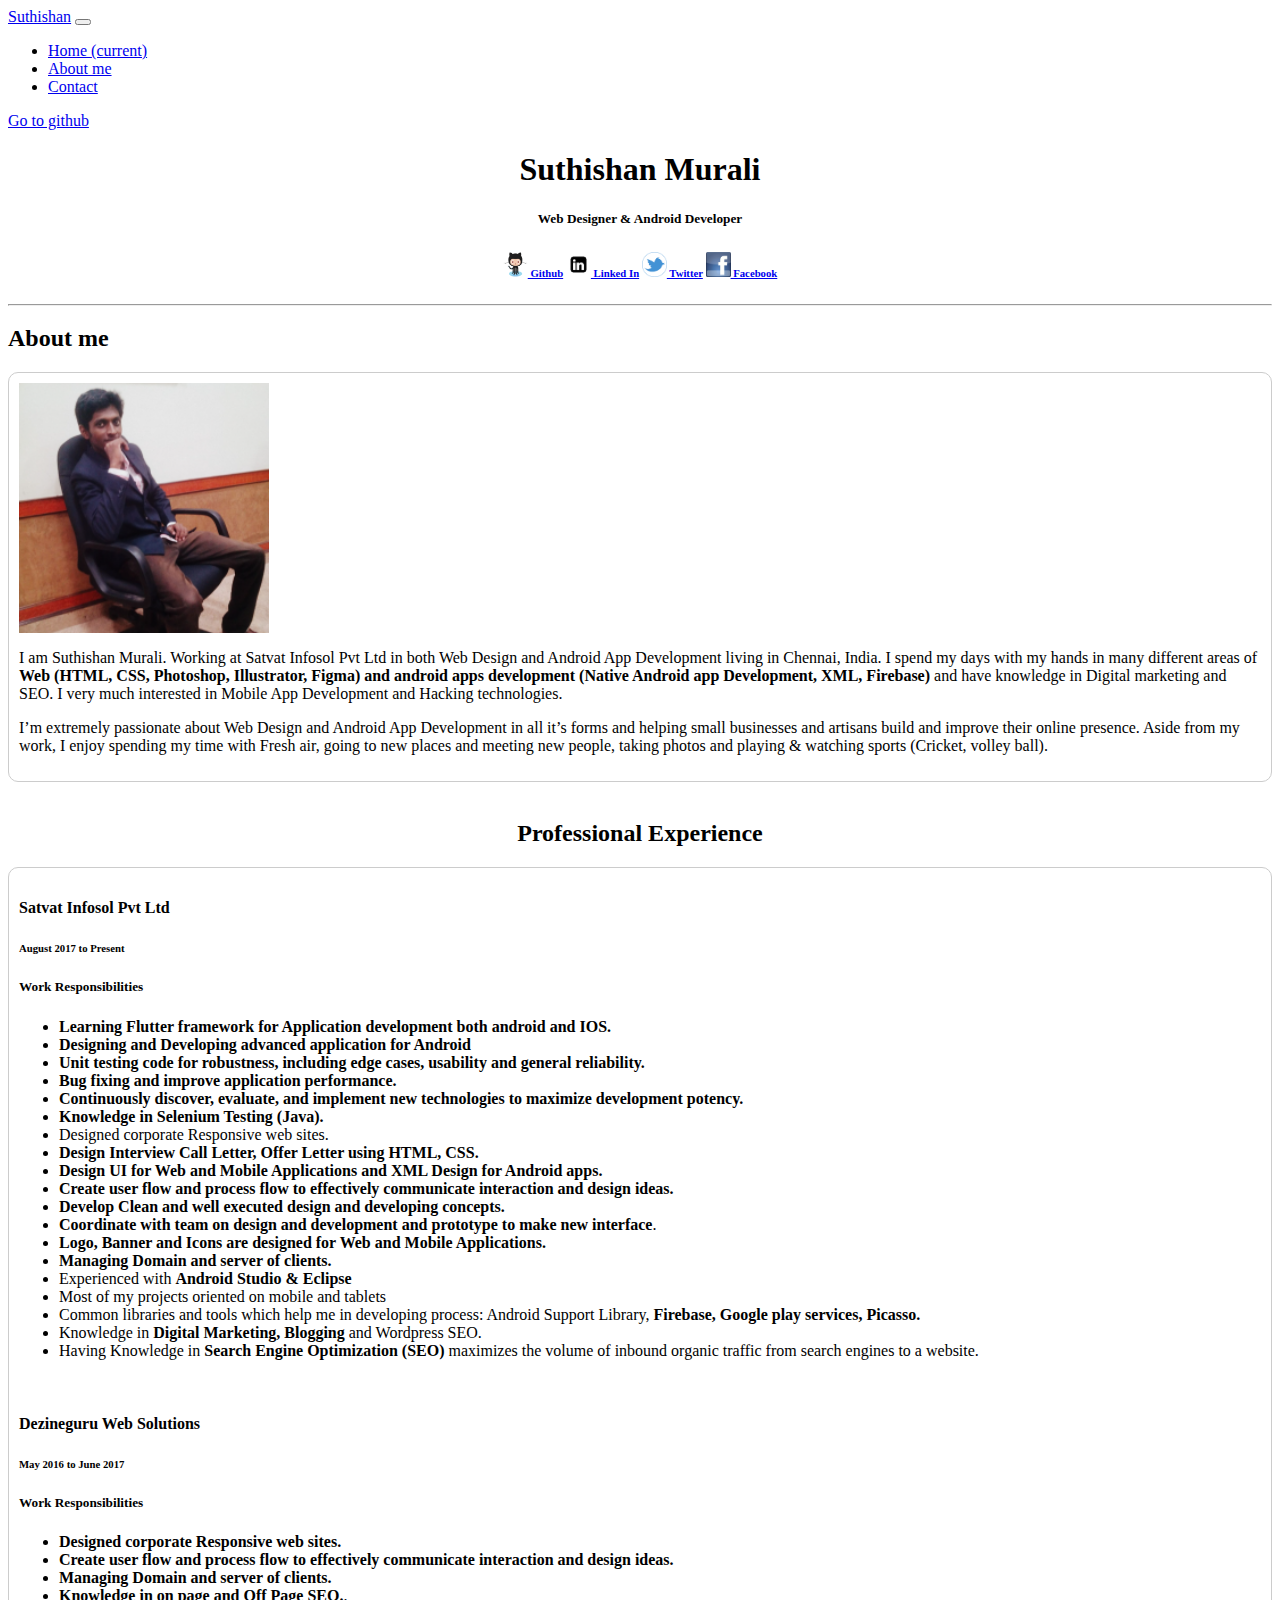
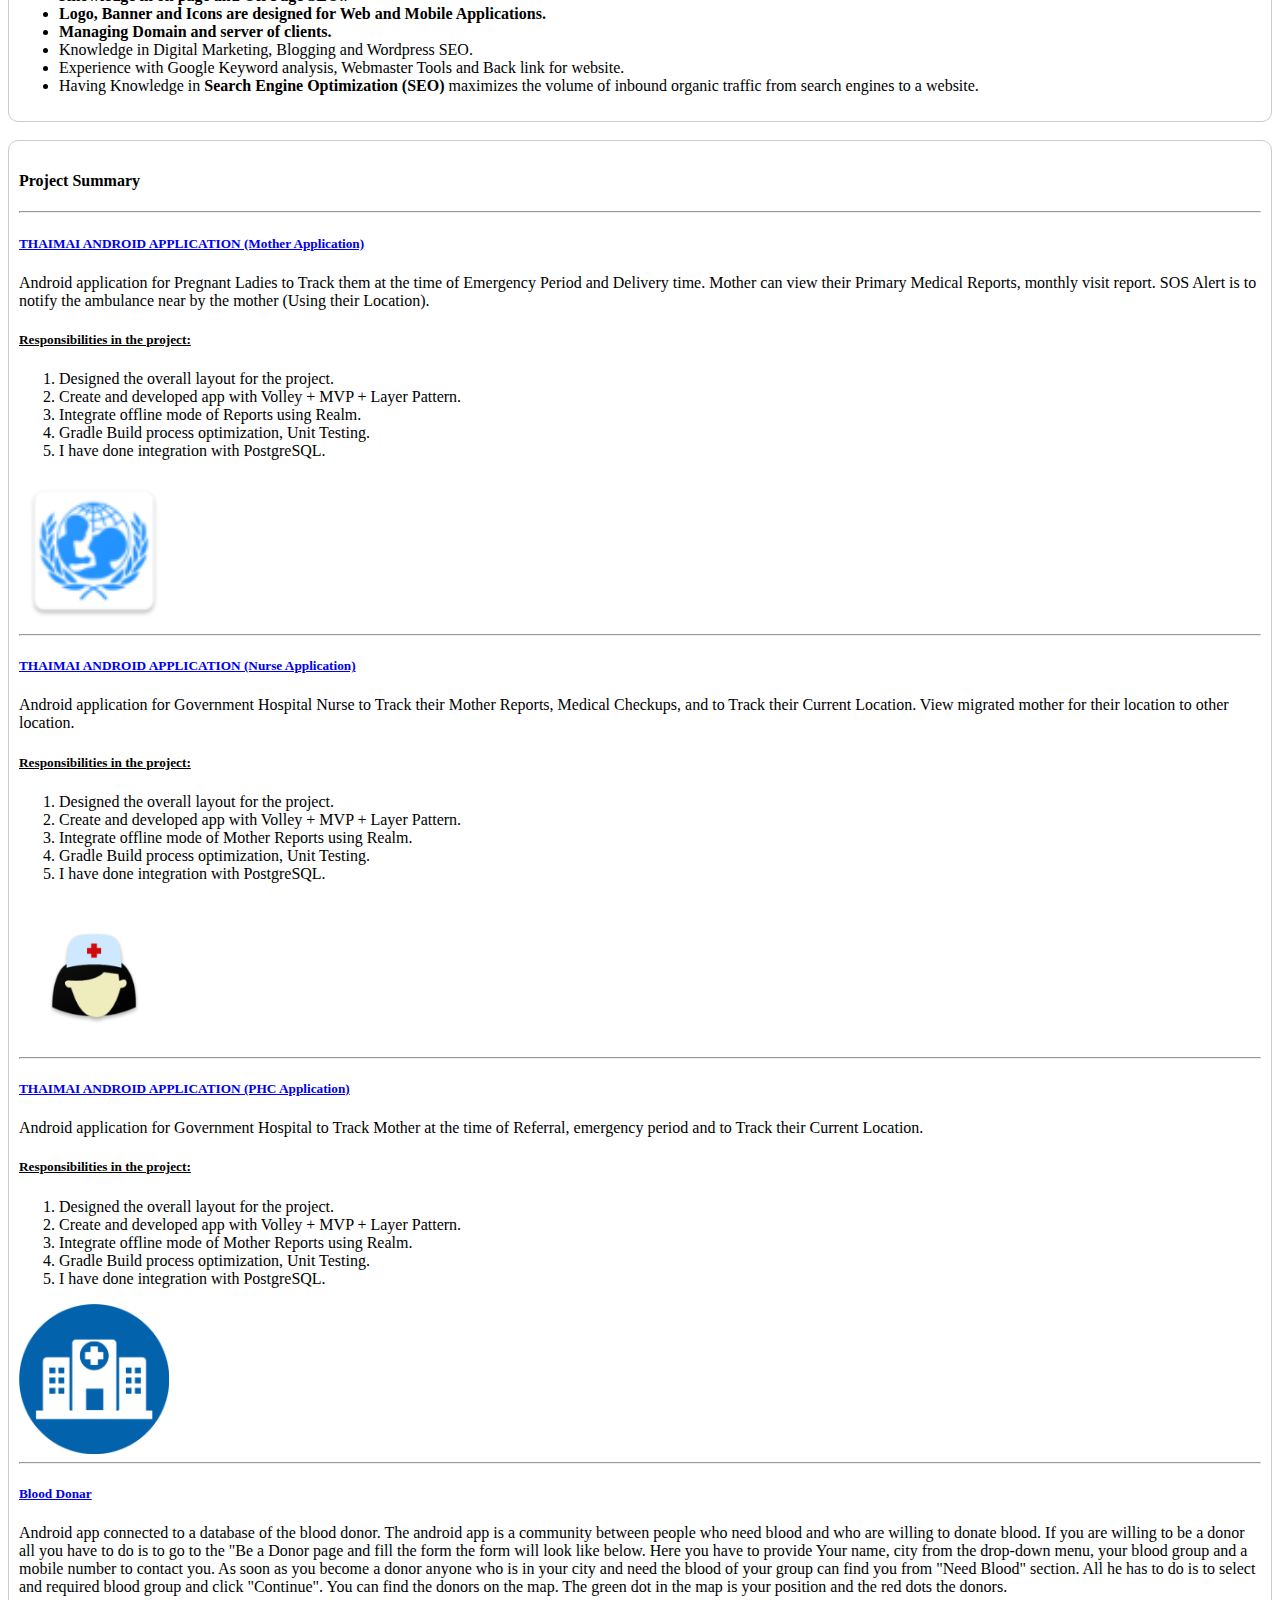
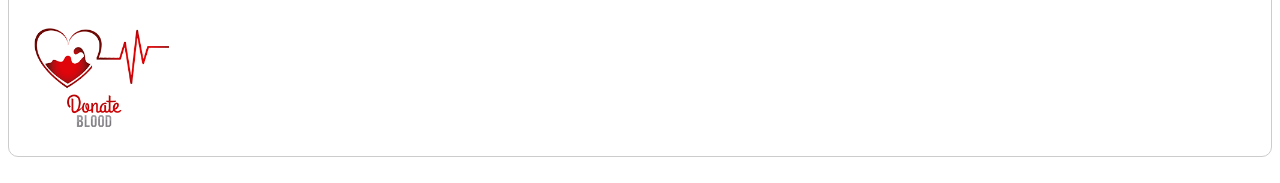
==== index.html @ 4fa9e79a "changes" ====
<html>
<head>
    <title>Suthishan Murali | Suthishan Flutter developer chennai | Android app development | UI Designer chennai</title>
    <meta http-equiv="Content-Type" content="text/html; charset=utf-8" />
    <meta http-equiv="Content-Type" content="text/html; charset=ISO-8859-1">
    <meta name=viewport content="width=device-width, initial-scale=1">
    <meta name="title" content="Suthishan Murali | Web designer | Android app development | ">
    <meta name="description" content="I am Suthishan Murali. Working in different areas of Web(HTML, CSS, Photoshop, Illustrator, Figma) & android apps(Native app, XML, Firebase, Flutter).">
    <meta name="keywords" content="Suthishan, Suthishan Flutter developer chennai, Suthishan Web Designer chennai, UI Designer chennai, Android app developer chennai, Native App development chennai, HTML developer chennai, CSS, Photoshop, XML, Android, Figma, ">
    <meta name="robots" content="index, follow">
    <meta name="google-site-verification" content="2RuiEGFrp-IYhOM7NN7Uqdh9zR0xM1UHQchppmzRN-o" />
    <meta name="language" content="English">
    <meta name="revisit-after" content="1 days">
    <meta name="author" content="Suthishan Murali">

    <link rel="stylesheet" href="https://maxcdn.bootstrapcdn.com/bootstrap/4.0.0-beta.2/css/bootstrap.min.css" integrity="sha384-PsH8R72JQ3SOdhVi3uxftmaW6Vc51MKb0q5P2rRUpPvrszuE4W1povHYgTpBfshb" crossorigin="anonymous">
    <link rel="stylesheet" type="text/css" href="Project_CVcss/main.css">
    <link rel="stylesheet" type="text/css" href="css/main.css">
    
</head>
<body>
    <nav class="navbar navbar-dark bg-dark navbar-expand-lg">
      <a class="navbar-brand" href="#">Suthishan</a>

      <button class="navbar-toggler" type="button" data-toggle="collapse" data-target="#navbarText" aria-controls="navbarText" aria-expanded="false" aria-label="Toggle navigation">
        <span class="navbar-toggler-icon"></span>
      </button>
      <div class="collapse navbar-collapse" id="navbarText">
        <ul class="navbar-nav mr-auto">
          <li class="nav-item active">
            <a class="nav-link" href="https://suthishan.github.io/">Home <span class="sr-only">(current)</span></a>
          </li>
          <li class="nav-item">
            <a class="nav-link" href="https://suthishan.github.io/me/about_me.html">About me</a>
          </li>
          <li class="nav-item">
            <a class="nav-link" href="https://suthishan.github.io/me/contact.html">Contact</a>
          </li>


        </ul>
        <span class="navbar-text">
            <a class="nav-link" href="https://github.com/suthishan/" target="_blank">Go to github</a>
        </span>
      </div>
    </nav>


    <div class="container">
         <h1 style="text-align:center">Suthishan Murali</h1>
         <h5 style="text-align:center">Web Designer & Android Developer</h5>
         <!-- <p align="center" style="margin-top: 10px">
             sutheshan.shan5@gmail.com
         </p> -->
        <h6 style = "text-align:center;">
            <a href="https://github.com/suthishan" target="_blank"><img class="img" src="img/git.png" alt="Web Designer, UI Designer, Android app developer, Native App development, Flutter, HTML, CSS, Photoshop, XML, Android, Figma"> Github</a>
            <a href="https://in.linkedin.com/in/suthishan-murali-8b4000110" target="_blank"><img class="img" src="img/linkedIn.png" alt="Web Designer, UI Designer, Android app developer, Native App development, Flutter, HTML, CSS, Photoshop, XML, Android, Figma"> Linked In</a>
            <a href="https://twitter.com/suthishan" target="_blank"><img class="img" src="img/tweet.png" alt="Web Designer, UI Designer, Android app developer, Native App development, Flutter, HTML, CSS, Photoshop, XML, Android, Figma"> Twitter</a>
            <a href="https://www.facebook.com/suthi.shan" target="_blank"><img class="img" src="img/fb.png" alt="Web Designer, UI Designer, Android app developer, Native App development, Flutter, HTML, CSS, Photoshop, XML, Android, Figma"> Facebook</a>
        </h6>
        <hr>

        
        <h2>About me</h2>

        <div class="container bordered">
            <div class="media">
              <div class="media-body">
                <div class="row">
                  <div class="col-md-3">
                    <img class="ml-3 rounded" src="img/suthishan.jpg" alt="Web Designer, UI Designer, Android app developer, Native App development, Flutter, HTML, CSS, Photoshop, XML, Android, Figma" style="width: 250px; height: 250px;"/>
                  </div>
                  <div class="col-md-9">
                <p>I am Suthishan Murali. Working at Satvat Infosol Pvt Ltd in both Web Design and Android App Development living in Chennai, India. I spend my days with my hands in many different areas of <strong>Web (HTML, CSS, Photoshop, Illustrator, Figma) and android apps development (Native Android app Development, XML, Firebase)</strong> and have knowledge in Digital marketing and SEO. I very much interested in Mobile App Development and Hacking technologies.</p>
                <p>I’m extremely passionate about Web Design and Android App Development in all it’s forms and helping small businesses and artisans build and improve their online presence. Aside from my work, I enjoy spending my time with Fresh air, going to new places and meeting new people, taking photos and playing & watching sports (Cricket, volley ball).</p>
              </div>
              </div>
              </div>
              
            </div>
            
        </div>

        <br>
        <h2 style="text-align:center"><b>Professional Experience</b></h2>


        <div class="container bordered">
            <h4>Satvat Infosol Pvt Ltd</h4>
            <h6>August 2017 to Present</h6>
            
            <div class="media">
              <div class="media-body">
                <h5 class="mt-0 mb-1">Work Responsibilities</h5>
                <ul>
                    <li><strong>Learning Flutter framework for Application development both android and IOS.</strong></li>
                  <li><strong>Designing and Developing advanced application for Android</strong></li>
                    <li><strong>Unit testing code for robustness, including edge cases, usability and general reliability.</strong></li>
                    <li><strong>Bug fixing and improve application performance.</strong></li>
                    <li><strong>Continuously discover, evaluate, and implement new technologies to maximize development potency.</strong></li>
                    <li><strong>Knowledge in Selenium Testing (Java).</strong></li>
                    <li>Designed corporate Responsive web sites.</li>
                  <li><strong>Design Interview Call Letter, Offer Letter using HTML, CSS.</strong></li>
                  <li><strong>Design UI for Web and Mobile Applications and XML Design for Android apps.</strong></li>
                  <li><strong>Create user flow and process flow to effectively communicate interaction and design ideas.</strong></li>
                  <li><strong>Develop Clean and well executed design and developing concepts.</strong></li>
                  <li><strong>Coordinate with team on design and development and prototype to make new interface</strong>.</li>
                  <li><strong>Logo, Banner and Icons are designed for Web and Mobile Applications.</strong></li>
                  <li><strong>Managing Domain and server of clients. </strong></li>
                  <li>Experienced with <strong>Android Studio & Eclipse</strong></li>
                  <li>Most of my projects oriented on mobile and tablets</li>
                  <li>Common libraries and tools which help me in developing process: Android Support Library, <strong>Firebase, Google play services, Picasso.</strong></li>
                  <li>Knowledge in <strong>Digital Marketing, Blogging</strong> and Wordpress SEO.</li>
                  <li>Having Knowledge in <strong>Search Engine Optimization (SEO)</strong> maximizes the volume of inbound organic traffic from search engines to a website.</li>
                </ul>
              </div>
            </div>  

            <br>
            <h4>Dezineguru Web Solutions</h4>
            <h6>May 2016 to June 2017</h6>
               <div class="media">
              <div class="media-body">
                <h5 class="mt-0 mb-1">Work Responsibilities</h5>
                <ul>
                  <li><strong>Designed corporate Responsive web sites.</strong></li>
                  <li><strong>Create user flow and process flow to effectively communicate interaction and design ideas.</strong></li>
                  <li><strong>Managing Domain and server of clients. </strong></li>
                  <li><strong>Knowledge in on page and Off Page SEO.</strong>.</li>
                  <li><strong>Logo, Banner and Icons are designed for Web and Mobile Applications.</strong></li>
                  <li><strong>Managing Domain and server of clients. </strong></li>
                  <li>Knowledge in Digital Marketing, Blogging and Wordpress SEO.</li>
                  <li>Experience with Google Keyword analysis, Webmaster Tools and Back link for website.</li>
                  <li>Having Knowledge in <strong>Search Engine Optimization (SEO)</strong> maximizes the volume of inbound organic traffic from search engines to a website.</li>
                </ul>
              </div>
            </div>  
        </div>
        <br>
        
        <div class="container bordered">
            <h4>Project Summary</h4>
            <hr>

            <div class="media">
              <div class="media-body">
                <div class="row">
                  <div class="col-md-10">
                <h5 class="mt-0 mb-1"><a href="http://218.248.44.77/thaimaiapp/" target="_blank">THAIMAI ANDROID APPLICATION (Mother Application)</a></h5>
                Android application for Pregnant Ladies to Track them at the time of Emergency Period and Delivery time.  Mother can view their Primary Medical Reports, monthly visit report. SOS Alert is to notify the ambulance near by the mother (Using their Location).
                <h5><u>Responsibilities in the project:</u></h5>
                <ol>
                  <li>Designed the overall layout for the project.</li>
                  <li>Create and developed app with Volley + MVP + Layer Pattern.</li>
                  <li>Integrate offline mode of Reports using Realm.</li>
                  <li>Gradle Build process optimization, Unit Testing.</li>
                  <li>I have done integration with PostgreSQL.</li>
                </ol>
              </div>
            <div class="col-md-2">
              <img class="ml-3" src="img/thaimai.png" alt="Thaimai Android Application (Mother Application), Web Designer, UI Designer, Android app developer, Native App development, Flutter, HTML, CSS, Photoshop, XML, Android, Figma, Digital Marketing">
            </div>
            </div>
            </div>

            </div>
            <hr>

            <div class="media">
              <div class="media-body">
                <div class="row">
                  <div class="col-md-10">
                <h5 class="mt-0 mb-1"><a href="http://218.248.44.77/thaimaiapp/" target="_blank">THAIMAI ANDROID APPLICATION (Nurse Application)</a></h5>
                Android application for Government Hospital Nurse to Track their Mother Reports, Medical Checkups, and to Track their Current Location. View migrated mother for their location to other location.
                <h5><u>Responsibilities in the project:</u></h5>
                <ol>
                  <li>Designed the overall layout for the project.</li>
                  <li>Create and developed app with Volley + MVP + Layer Pattern.</li>
                  <li>Integrate offline mode of Mother Reports using Realm.</li>
                  <li>Gradle Build process optimization, Unit Testing.</li>
                  <li>I have done integration with PostgreSQL.</li>
                </ol>
              </div>
            <div class="col-md-2">
              <img class="ml-3" src="img/vhn.png" alt="Thaimai Android Application (Nurse Application), Web Designer, UI Designer, Android app developer, Native App development, Flutter, HTML, CSS, Photoshop, XML, Android, Figma, Digital Marketing">
            </div>
            </div>
            </div>

            </div>

            <hr>

            <div class="media">
              <div class="media-body">
                <div class="row">
                  <div class="col-md-10">
                <h5 class="mt-0 mb-1"><a href="http://218.248.44.77/thaimaiapp/" target="_blank">THAIMAI ANDROID APPLICATION (PHC Application)</a></h5>
                Android application for Government Hospital to Track Mother at the time of Referral, emergency period and to Track their Current Location. 
                <h5><u>Responsibilities in the project:</u></h5>
                <ol>
                  <li>Designed the overall layout for the project.</li>
                  <li>Create and developed app with Volley + MVP + Layer Pattern.</li>
                  <li>Integrate offline mode of Mother Reports using Realm.</li>
                  <li>Gradle Build process optimization, Unit Testing.</li>
                  <li>I have done integration with PostgreSQL.</li>
                </ol>
              </div>
            <div class="col-md-2">
              <img class="ml-3" src="img/phc.png" alt="Thaimai Android Application, Web Designer, UI Designer, Android app developer, Native App development, Flutter, HTML, CSS, Photoshop, XML, Android, Figma, Digital Marketing">
            </div>
            </div>
            </div>
            </div>
            <hr>
            <div class="media">
              <div class="media-body">
                <h5 class="mt-0 mb-1"><a href="https://github.com/suthishan/BloodDonarApplication">Blood Donar</a></h5>
                Android app connected to a database of the blood donor. The android app is a community between people who need blood and who are willing to donate blood. If you are willing to be a donor all you have to do is to go to the "Be a Donor page and fill the form the form will look like below. Here you have to provide Your name, city from the drop-down menu, your blood group and a mobile number to contact you. As soon as you become a donor anyone who is in your city and need the blood of your group can find you from "Need Blood" section. All he has to do is to select and required blood group and click "Continue". You can find the donors on the map. The green dot in the map is your position and the red dots the donors.
              </div>
              <img class="ml-3" src="img/blooddonar.png" alt="Blood Donar, Web Designer, UI Designer, Android app developer, Native App development, Flutter, HTML, CSS, Photoshop, XML, Android, Figma, Digital Marketing">
            </div>

        </div>
        <br>        
    </div>
</body>
</html>
---- css/main.css ----
.text_center{
	text-align: center;
}

.home_header{
	text-align: center;
	font-size: 100px;
}

.header{
	text-align: center;
	font-size: 50px;
}

.img{
	height: 25px;
	width: 25px;
}

.al_right{
	text-align: right;
}

.bordered{
	border:1px solid #ccc;
	padding: 10px;
	border-radius: 10px;
}


img{
	height: 150px;
	width: 150px;
}
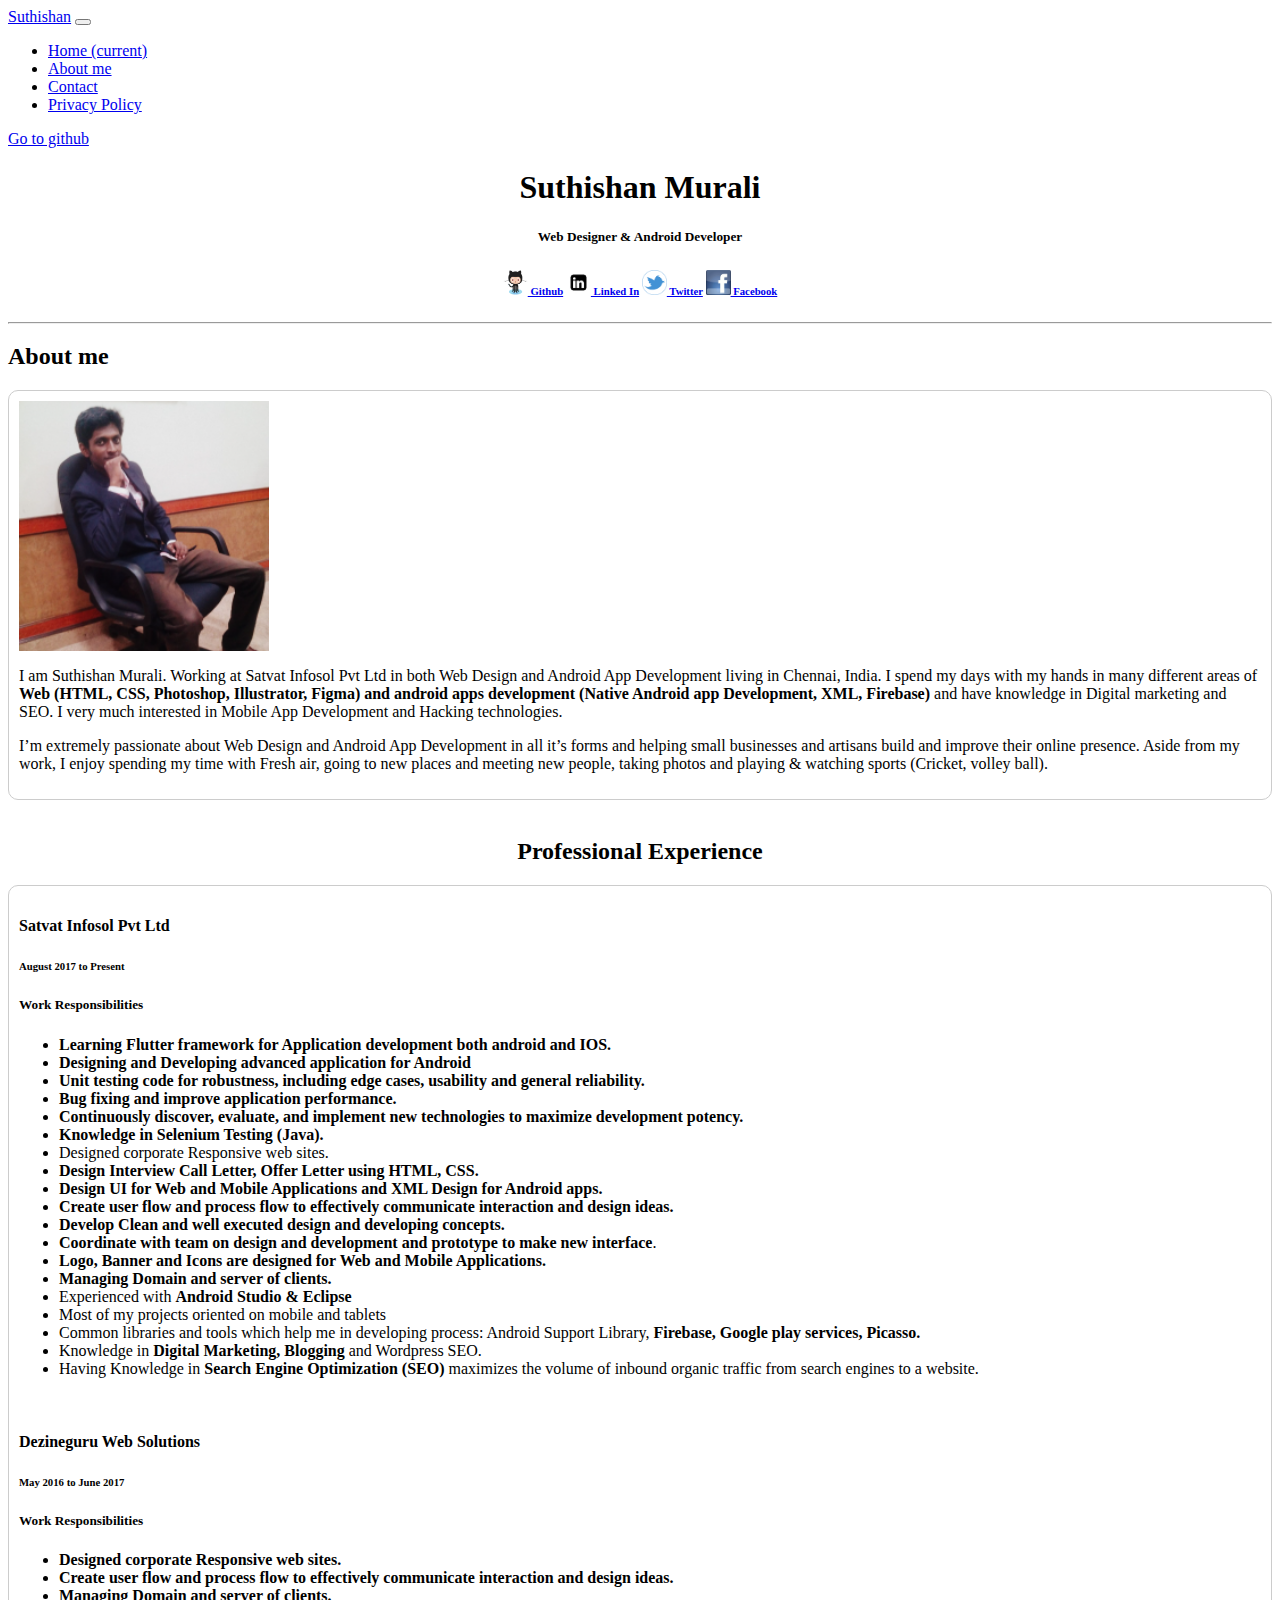
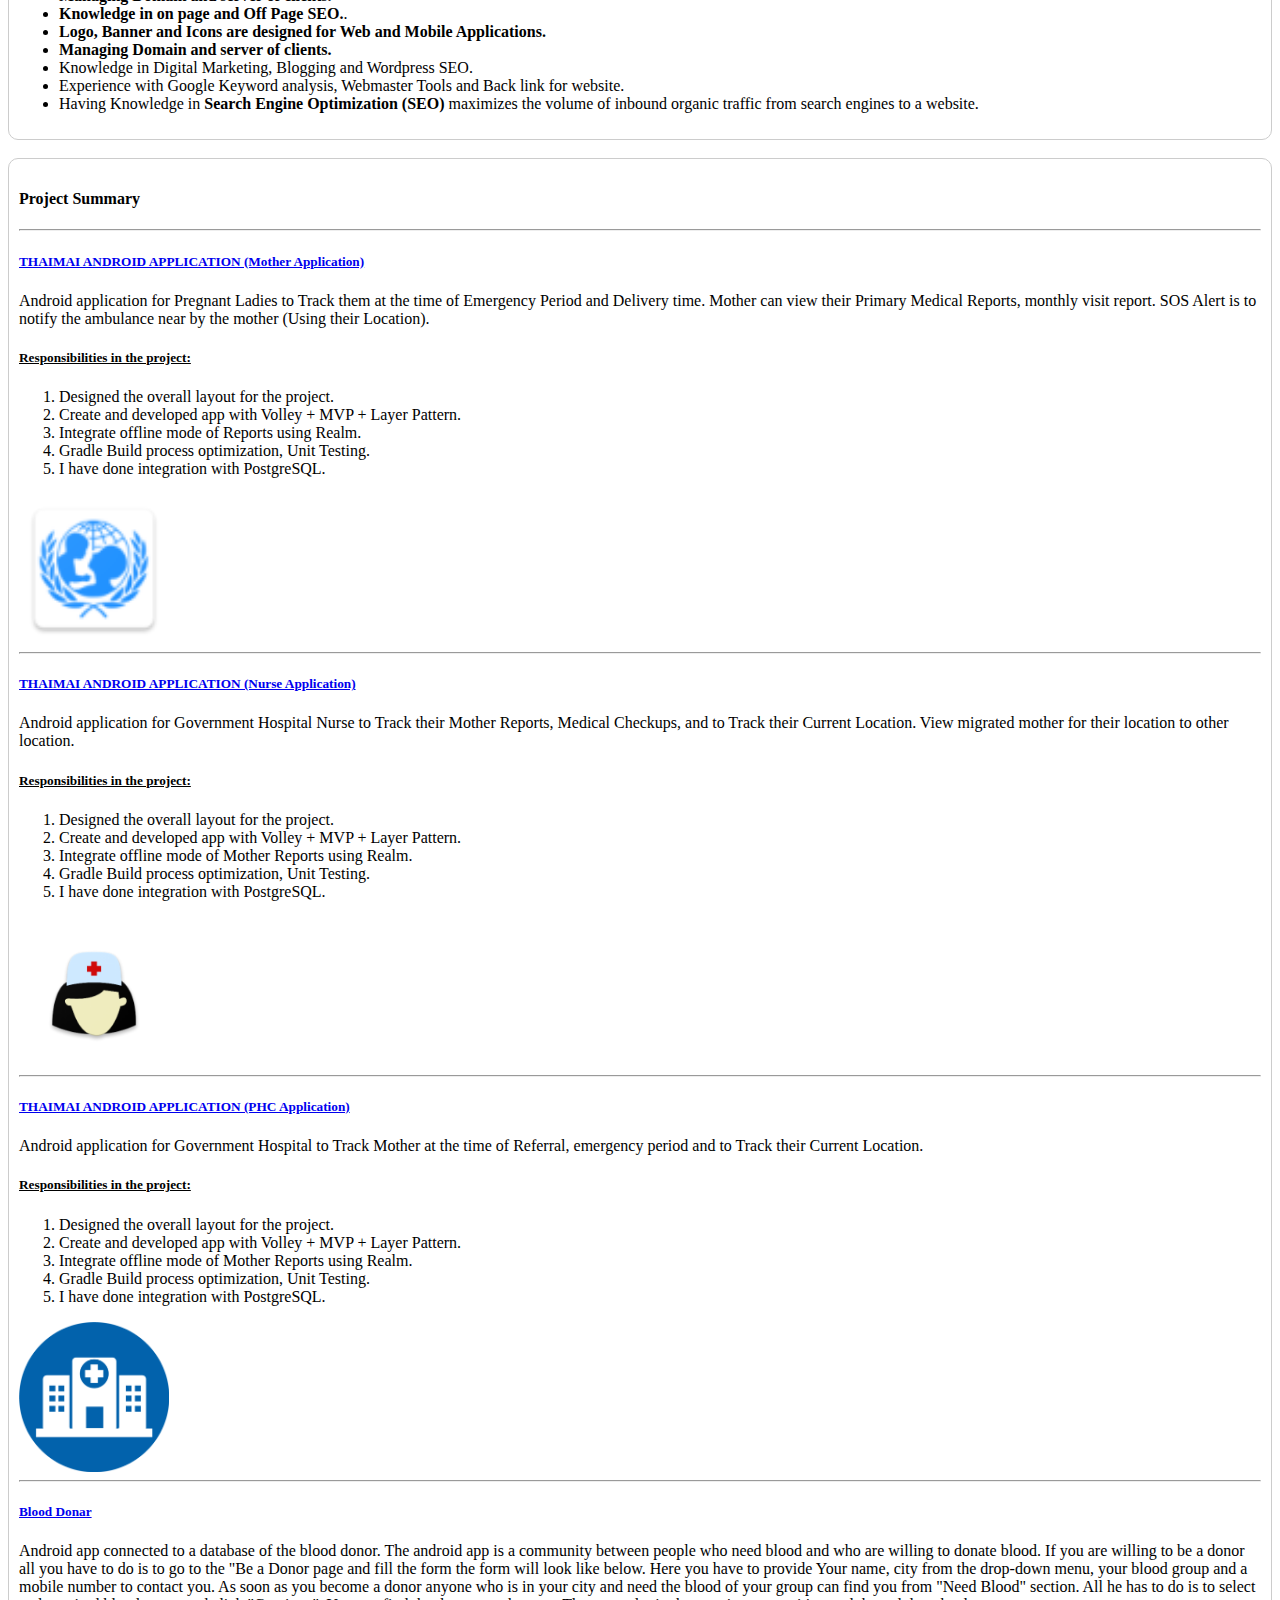
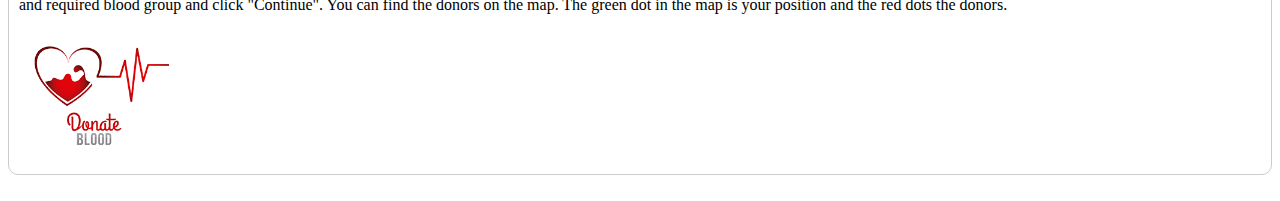
==== commit 058a8ef7: "added privacy policy" ====
--- a/index.html
+++ b/index.html
@@ -35,6 +35,9 @@
           </li>
           <li class="nav-item">
             <a class="nav-link" href="https://suthishan.github.io/me/contact.html">Contact</a>
+          </li>
+          <li class="nav-item">
+            <a class="nav-link" href="https://suthishan.github.io/me/privacy_policy.html">Privacy Policy</a>
           </li>
 
 
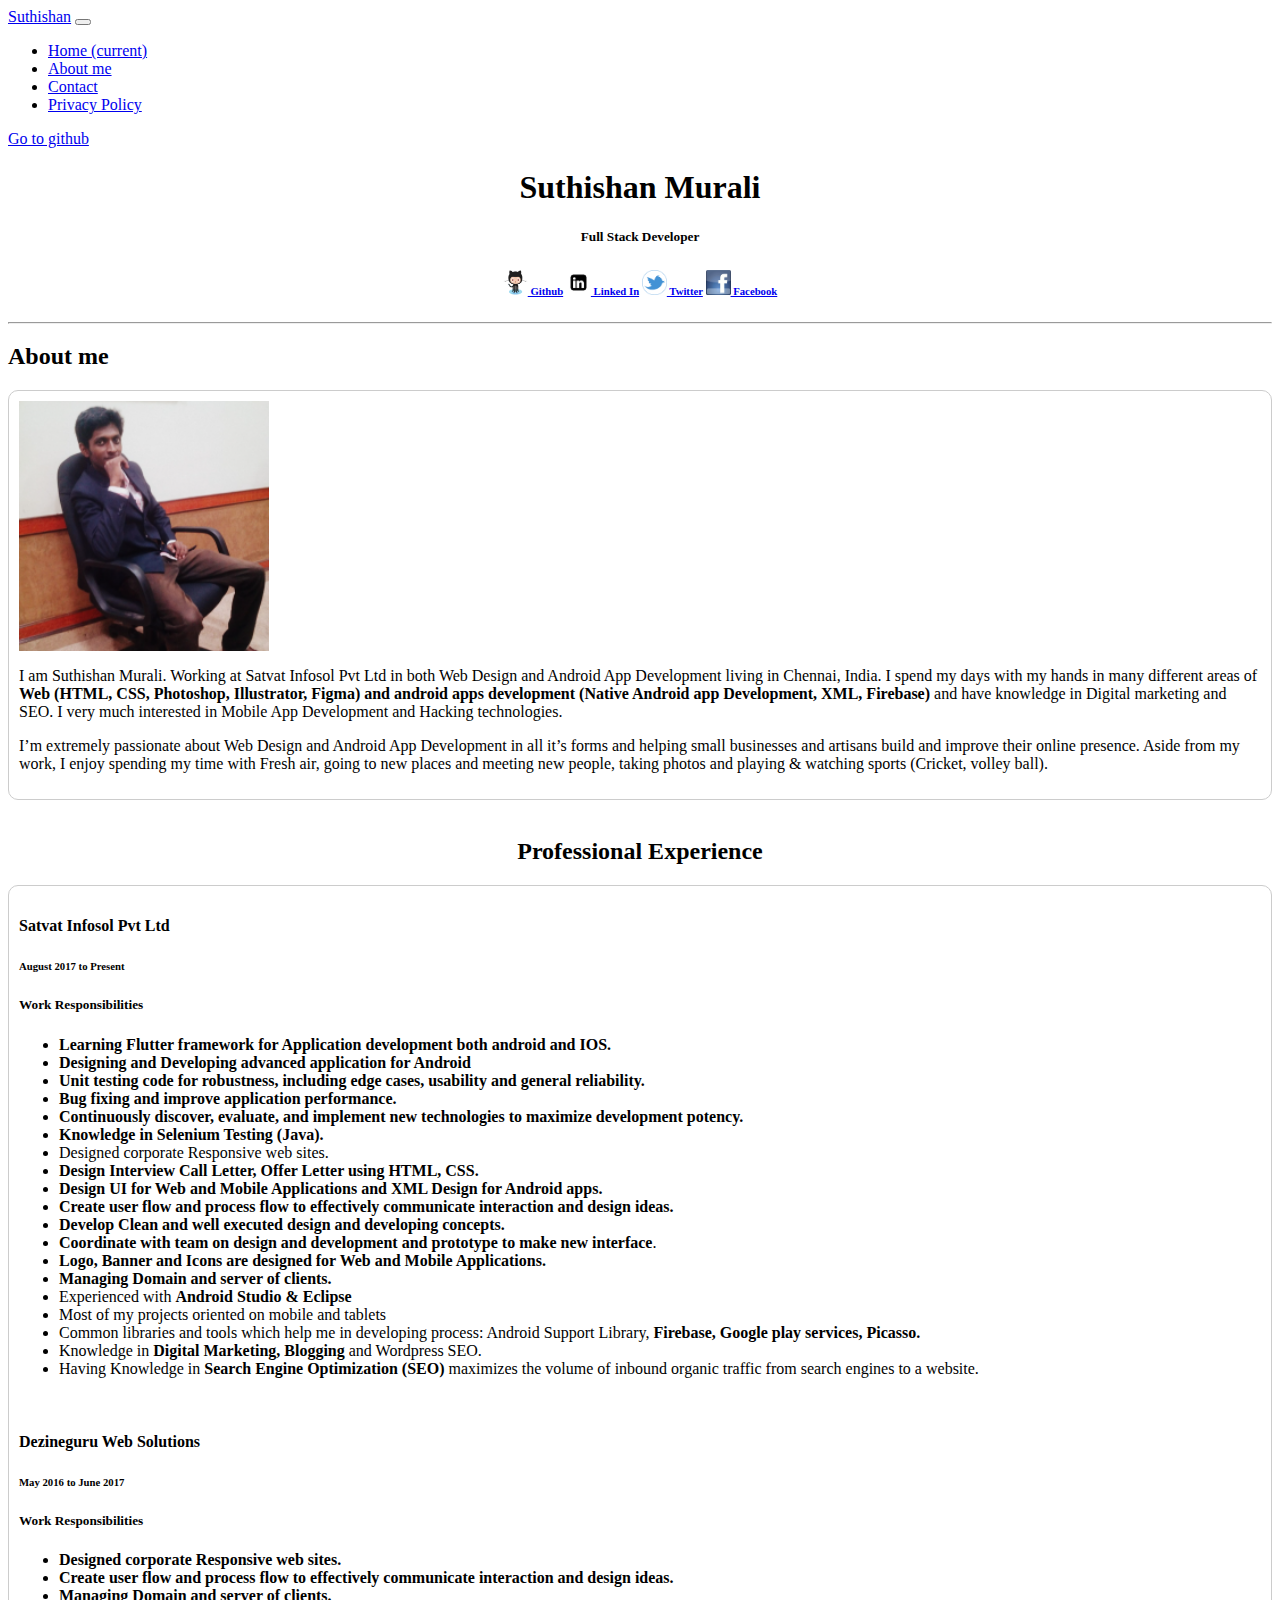
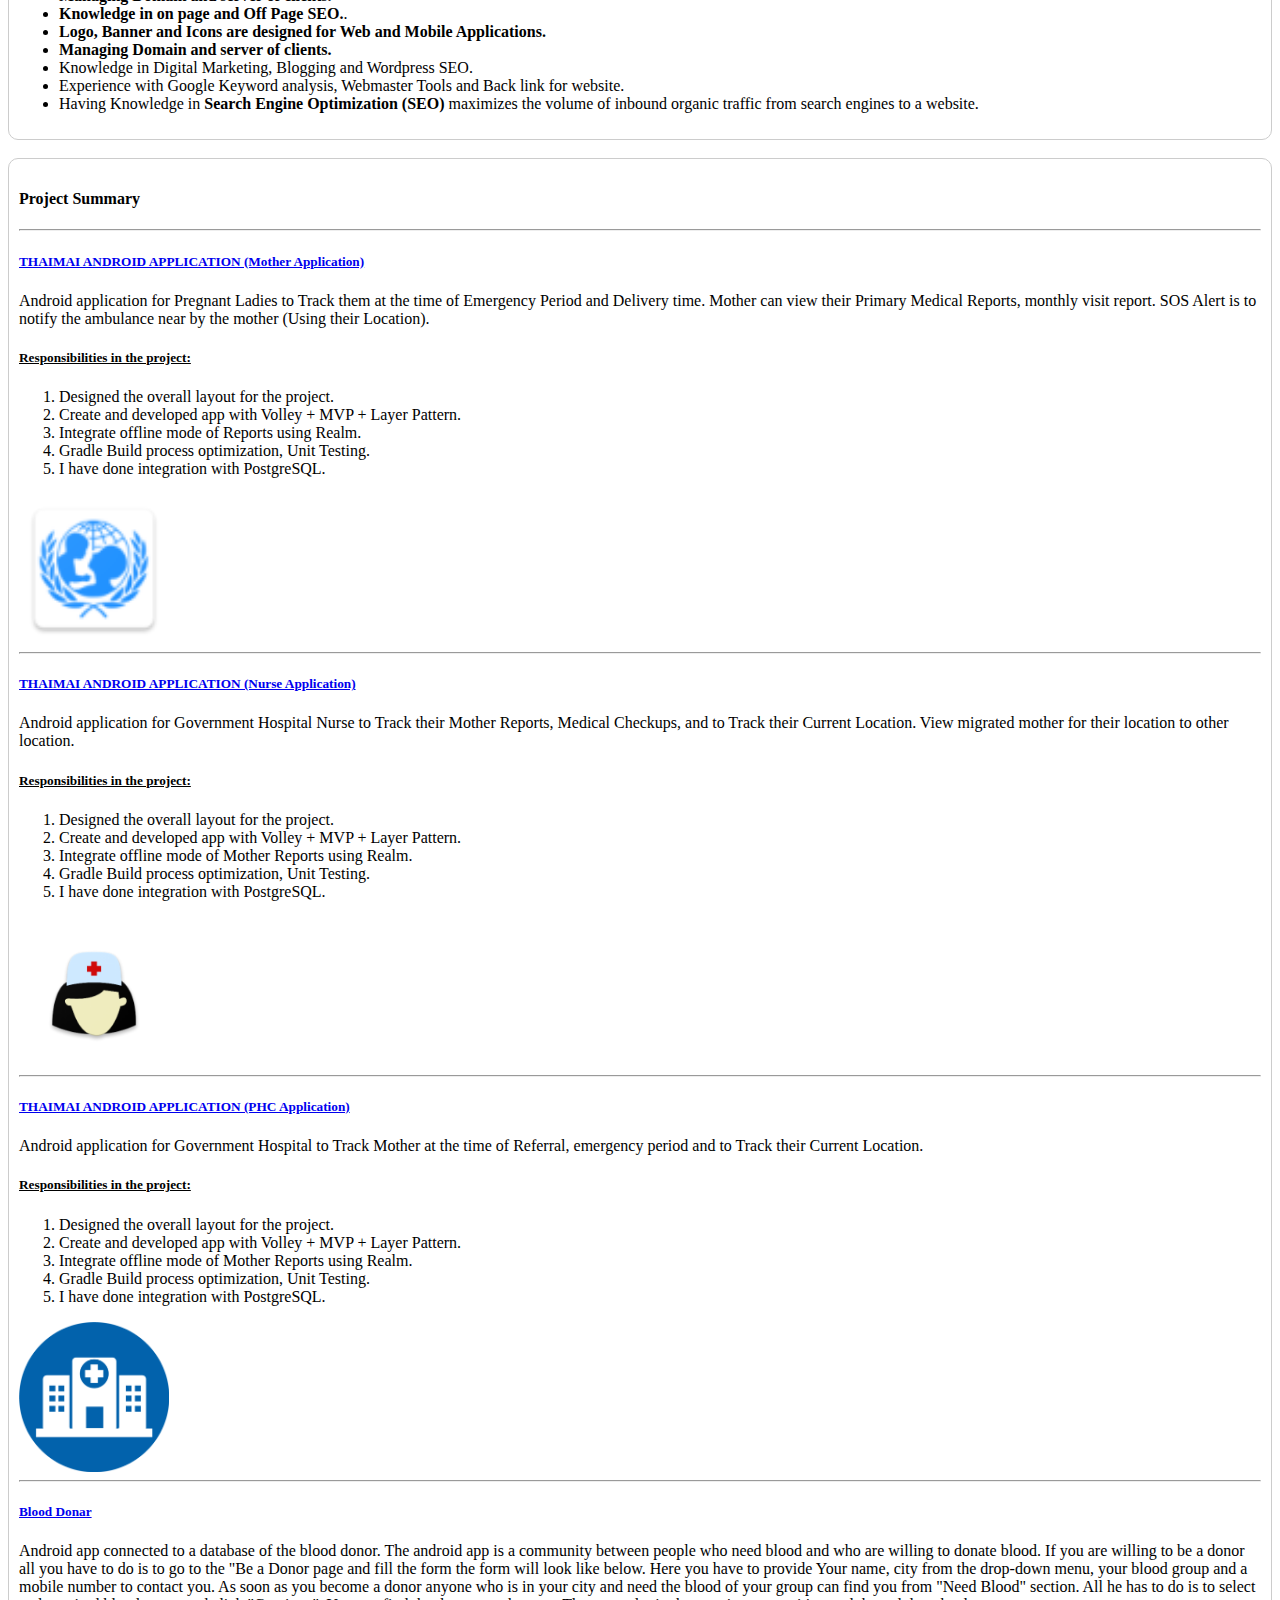
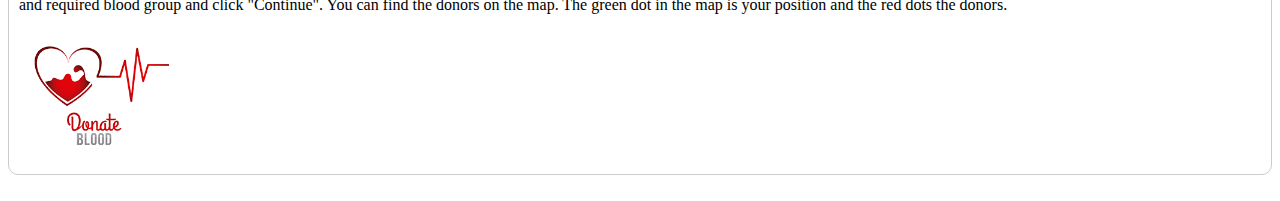
==== commit 57e8a78f: "Update index.html" ====
--- a/index.html
+++ b/index.html
@@ -51,7 +51,7 @@
 
     <div class="container">
          <h1 style="text-align:center">Suthishan Murali</h1>
-         <h5 style="text-align:center">Web Designer & Android Developer</h5>
+         <h5 style="text-align:center">Full Stack Developer</h5>
          <!-- <p align="center" style="margin-top: 10px">
              sutheshan.shan5@gmail.com
          </p> -->
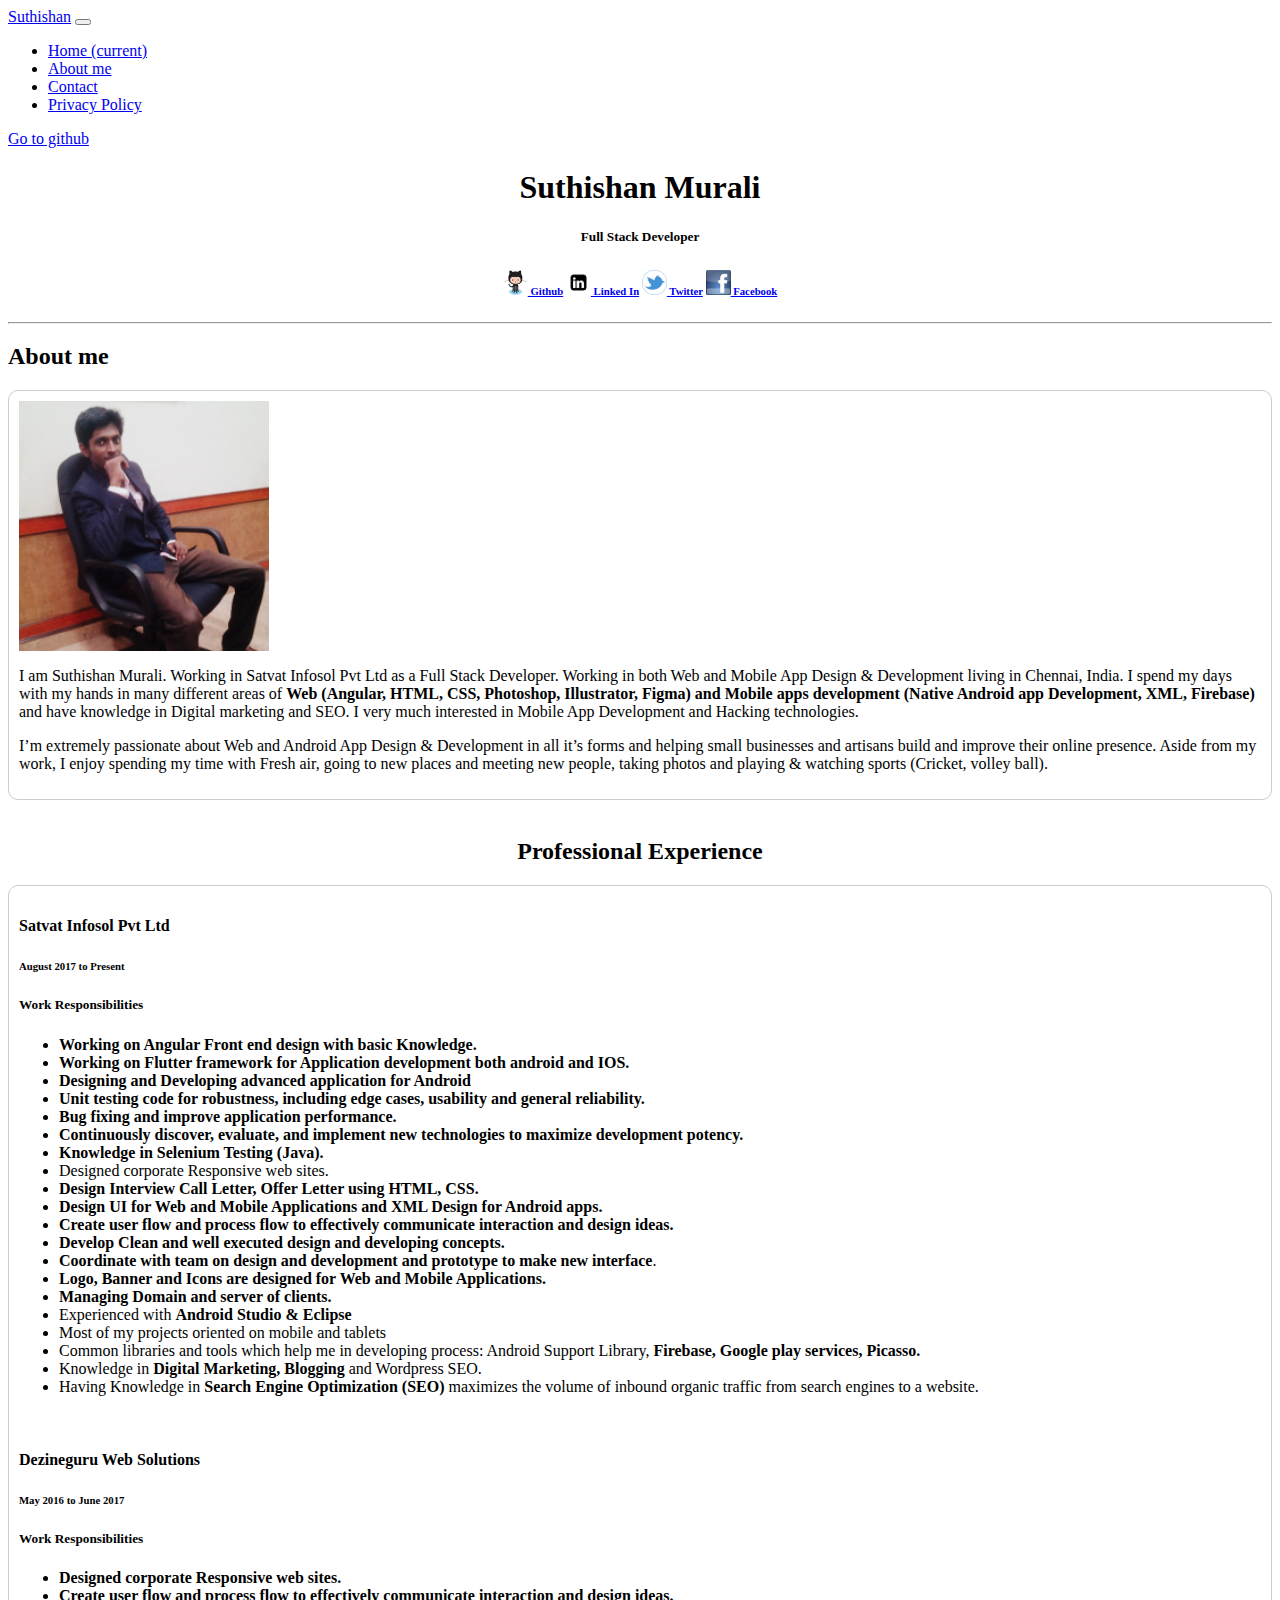
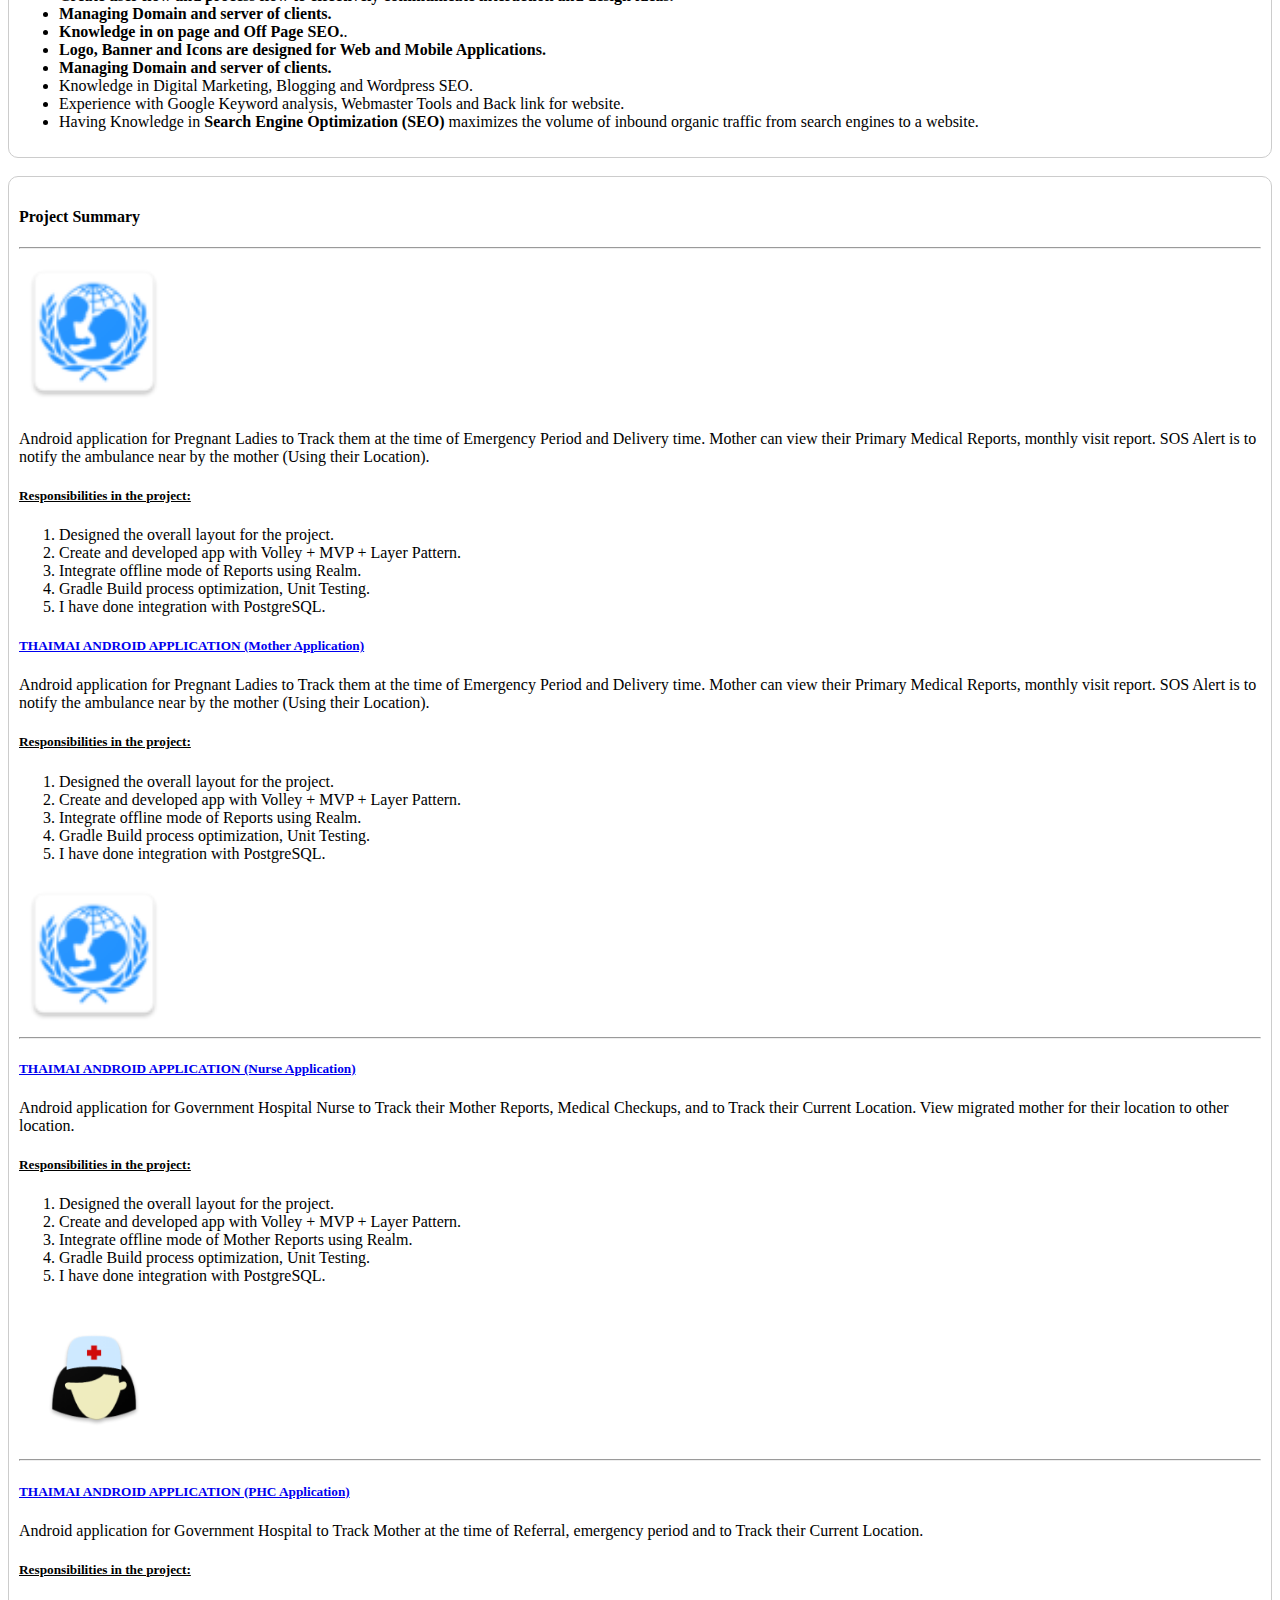
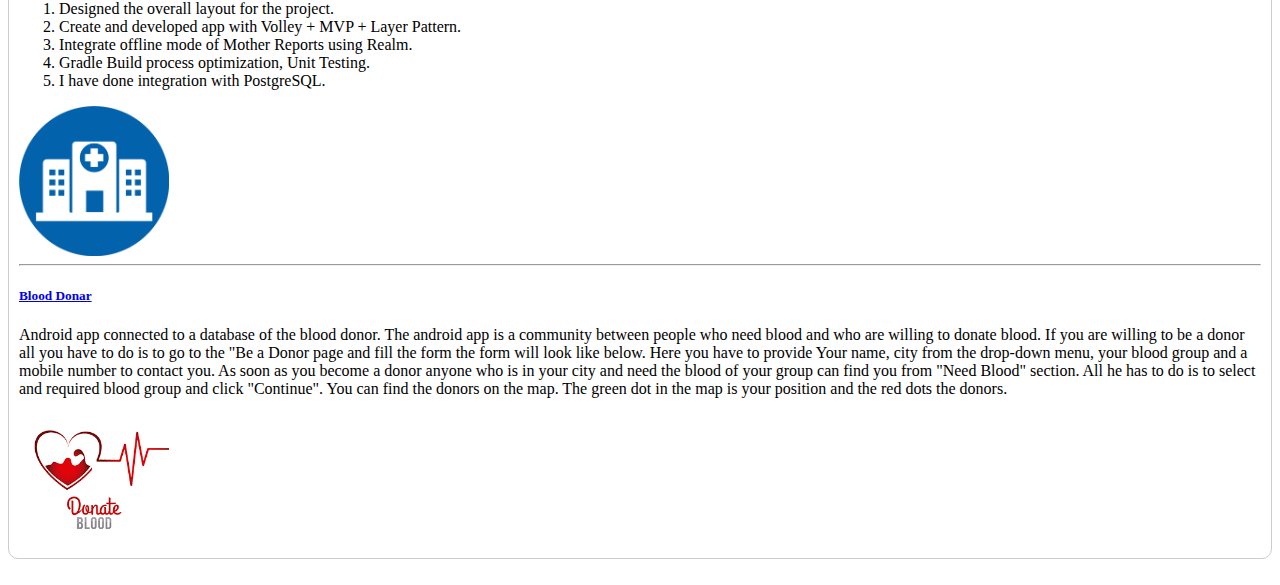
==== commit ad2df861: "changes" ====
--- a/index.html
+++ b/index.html
@@ -1,12 +1,12 @@
 <html>
 <head>
-    <title>Suthishan Murali | Suthishan Flutter developer chennai | Android app development | UI Designer chennai</title>
+    <title>Suthishan Murali | Suthishan Flutter developer chennai | Mobile app development | Angular | Nodejs chennai</title>
     <meta http-equiv="Content-Type" content="text/html; charset=utf-8" />
     <meta http-equiv="Content-Type" content="text/html; charset=ISO-8859-1">
     <meta name=viewport content="width=device-width, initial-scale=1">
-    <meta name="title" content="Suthishan Murali | Web designer | Android app development | ">
-    <meta name="description" content="I am Suthishan Murali. Working in different areas of Web(HTML, CSS, Photoshop, Illustrator, Figma) & android apps(Native app, XML, Firebase, Flutter).">
-    <meta name="keywords" content="Suthishan, Suthishan Flutter developer chennai, Suthishan Web Designer chennai, UI Designer chennai, Android app developer chennai, Native App development chennai, HTML developer chennai, CSS, Photoshop, XML, Android, Figma, ">
+    <meta name="title" content="Suthishan Murali | Suthishan Flutter developer chennai | Mobile app development | Angular | Nodejs">
+    <meta name="description" content="I am Suthishan Murali. Working in different areas of Web(Angular, HTML, CSS, Photoshop, Illustrator, Figma) & Mobile apps(Native app, Flutter).">
+    <meta name="keywords" content="Suthishan Murali | Suthishan Flutter developer chennai | Mobile app development | Angular | Nodejs, Android app developer chennai, Native App development chennai, HTML developer chennai, CSS, Photoshop, XML, Android, Figma ">
     <meta name="robots" content="index, follow">
     <meta name="google-site-verification" content="2RuiEGFrp-IYhOM7NN7Uqdh9zR0xM1UHQchppmzRN-o" />
     <meta name="language" content="English">
@@ -14,7 +14,7 @@
     <meta name="author" content="Suthishan Murali">
 
     <link rel="stylesheet" href="https://maxcdn.bootstrapcdn.com/bootstrap/4.0.0-beta.2/css/bootstrap.min.css" integrity="sha384-PsH8R72JQ3SOdhVi3uxftmaW6Vc51MKb0q5P2rRUpPvrszuE4W1povHYgTpBfshb" crossorigin="anonymous">
-    <link rel="stylesheet" type="text/css" href="Project_CVcss/main.css">
+    <link rel="stylesheet" type="text/css" href="css/main.css">
     <link rel="stylesheet" type="text/css" href="css/main.css">
     
 </head>
@@ -74,8 +74,8 @@
                     <img class="ml-3 rounded" src="img/suthishan.jpg" alt="Web Designer, UI Designer, Android app developer, Native App development, Flutter, HTML, CSS, Photoshop, XML, Android, Figma" style="width: 250px; height: 250px;"/>
                   </div>
                   <div class="col-md-9">
-                <p>I am Suthishan Murali. Working at Satvat Infosol Pvt Ltd in both Web Design and Android App Development living in Chennai, India. I spend my days with my hands in many different areas of <strong>Web (HTML, CSS, Photoshop, Illustrator, Figma) and android apps development (Native Android app Development, XML, Firebase)</strong> and have knowledge in Digital marketing and SEO. I very much interested in Mobile App Development and Hacking technologies.</p>
-                <p>I’m extremely passionate about Web Design and Android App Development in all it’s forms and helping small businesses and artisans build and improve their online presence. Aside from my work, I enjoy spending my time with Fresh air, going to new places and meeting new people, taking photos and playing & watching sports (Cricket, volley ball).</p>
+                <p>I am Suthishan Murali. Working in Satvat Infosol Pvt Ltd as a Full Stack Developer. Working in both Web and Mobile App Design & Development living in Chennai, India. I spend my days with my hands in many different areas of <strong>Web (Angular, HTML, CSS, Photoshop, Illustrator, Figma) and Mobile apps development (Native Android app Development, XML, Firebase)</strong> and have knowledge in Digital marketing and SEO. I very much interested in Mobile App Development and Hacking technologies.</p>
+                <p>I’m extremely passionate about Web and Android App Design & Development in all it’s forms and helping small businesses and artisans build and improve their online presence. Aside from my work, I enjoy spending my time with Fresh air, going to new places and meeting new people, taking photos and playing & watching sports (Cricket, volley ball).</p>
               </div>
               </div>
               </div>
@@ -96,7 +96,8 @@
               <div class="media-body">
                 <h5 class="mt-0 mb-1">Work Responsibilities</h5>
                 <ul>
-                    <li><strong>Learning Flutter framework for Application development both android and IOS.</strong></li>
+                  <li><strong>Working on Angular Front end design with basic Knowledge.</strong></li>
+                  <li><strong>Working on Flutter framework for Application development both android and IOS.</strong></li>
                   <li><strong>Designing and Developing advanced application for Android</strong></li>
                     <li><strong>Unit testing code for robustness, including edge cases, usability and general reliability.</strong></li>
                     <li><strong>Bug fixing and improve application performance.</strong></li>
@@ -148,6 +149,30 @@
             <div class="media">
               <div class="media-body">
                 <div class="row">
+                  <div class="col-md-2">
+                    <img class="ml-3" src="img/thaimai.png" alt="Thaimai Android Application (Mother Application), Web Designer, UI Designer, Android app developer, Native App development, Flutter, HTML, CSS, Photoshop, XML, Android, Figma, Digital Marketing">
+                  </div>
+                  <div class="col-md-10">
+                <h5 class="mt-0 mb-1"><a href="" target="_blank"></a></h5>
+                Android application for Pregnant Ladies to Track them at the time of Emergency Period and Delivery time.  Mother can view their Primary Medical Reports, monthly visit report. SOS Alert is to notify the ambulance near by the mother (Using their Location).
+                <h5><u>Responsibilities in the project:</u></h5>
+                <ol>
+                  <li>Designed the overall layout for the project.</li>
+                  <li>Create and developed app with Volley + MVP + Layer Pattern.</li>
+                  <li>Integrate offline mode of Reports using Realm.</li>
+                  <li>Gradle Build process optimization, Unit Testing.</li>
+                  <li>I have done integration with PostgreSQL.</li>
+                </ol>
+              </div>
+           
+            </div>
+            </div>
+
+            </div>
+
+            <div class="media">
+              <div class="media-body">
+                <div class="row">
                   <div class="col-md-10">
                 <h5 class="mt-0 mb-1"><a href="http://218.248.44.77/thaimaiapp/" target="_blank">THAIMAI ANDROID APPLICATION (Mother Application)</a></h5>
                 Android application for Pregnant Ladies to Track them at the time of Emergency Period and Delivery time.  Mother can view their Primary Medical Reports, monthly visit report. SOS Alert is to notify the ambulance near by the mother (Using their Location).
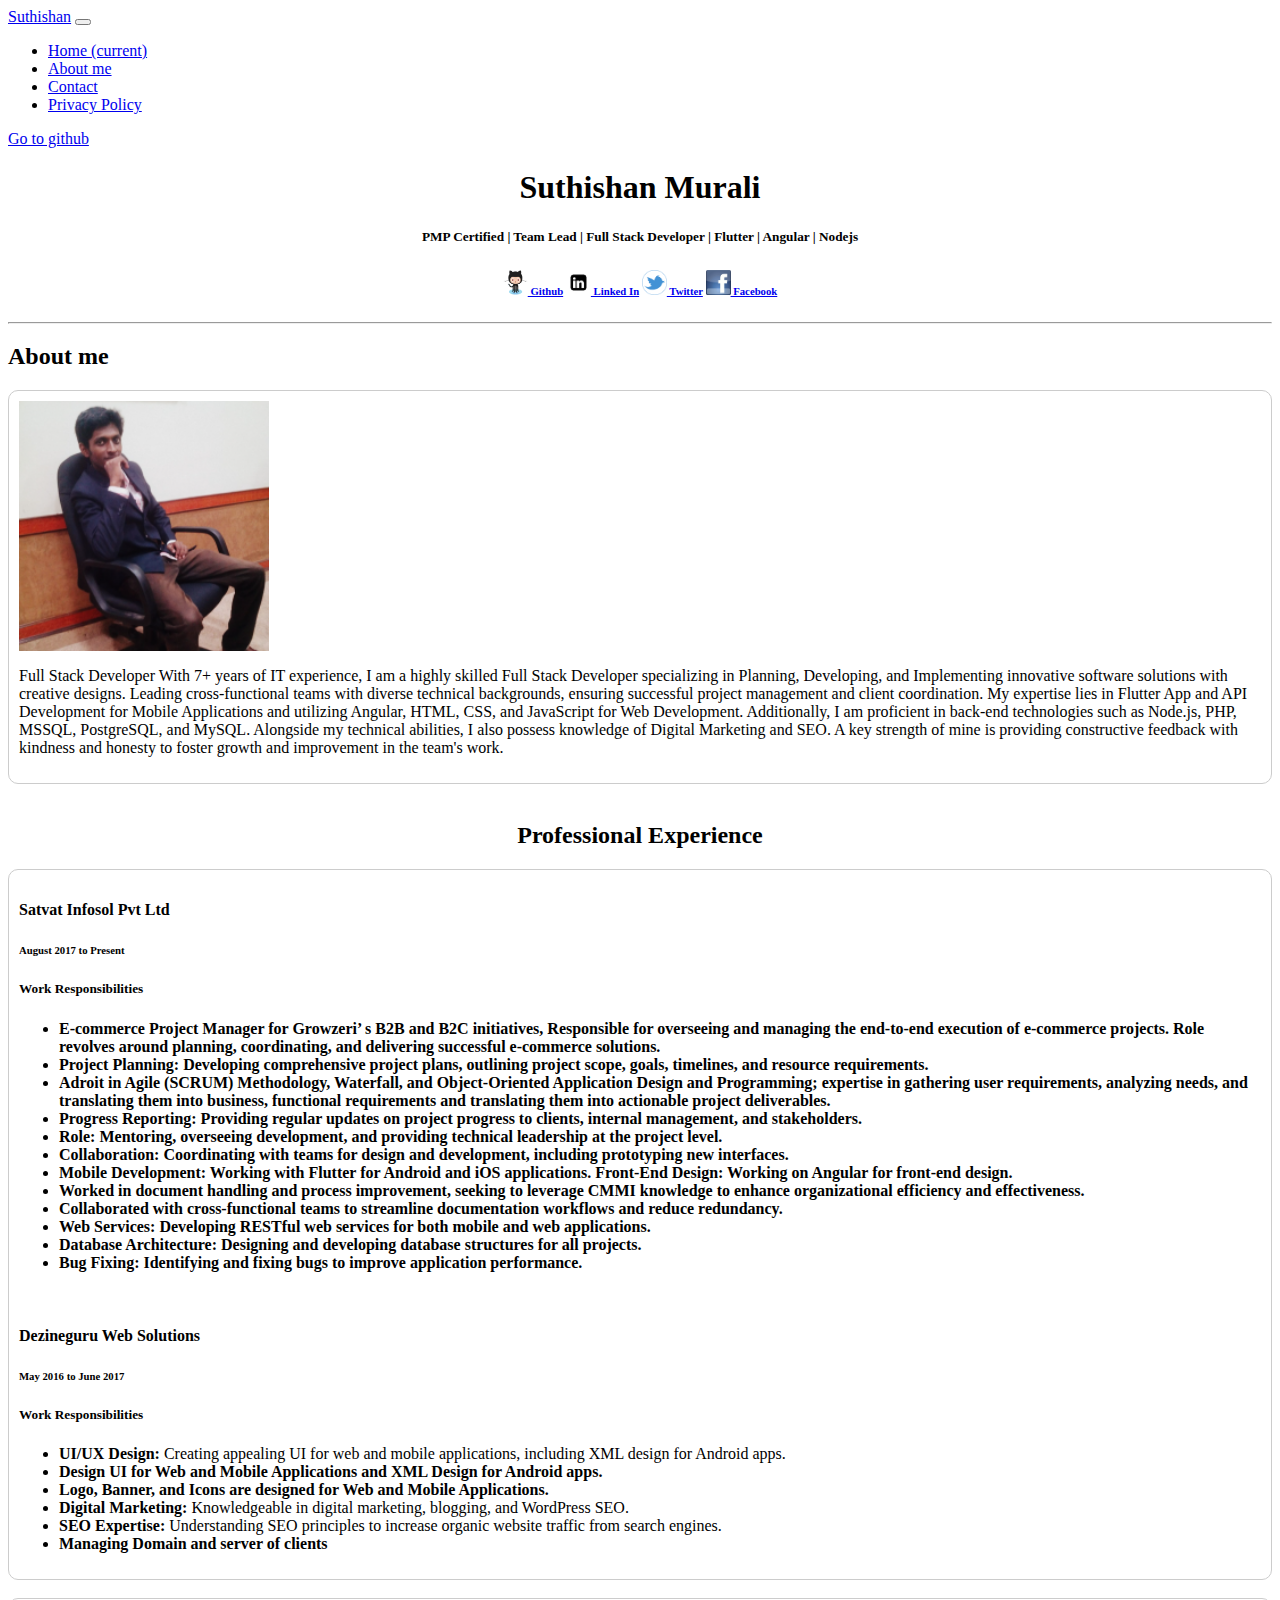
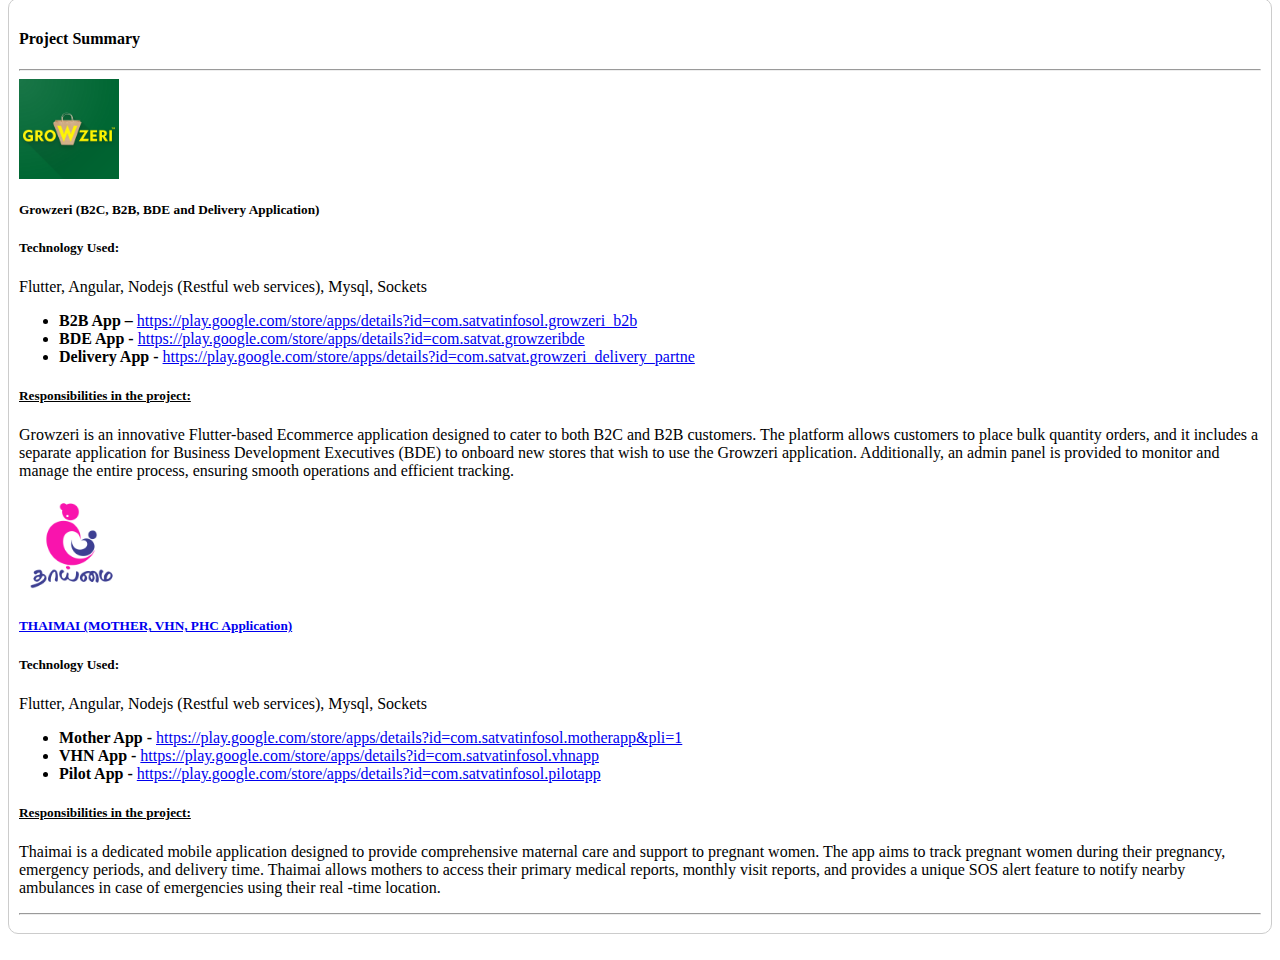
==== commit 788fa4b6: "changes" ====
--- a/index.html
+++ b/index.html
@@ -1,6 +1,6 @@
 <html>
 <head>
-    <title>Suthishan Murali | Suthishan Flutter developer chennai | Mobile app development | Angular | Nodejs chennai</title>
+    <title>Suthishan Murali | PMP Certified | Team Lead | Full Stack Developer | Flutter | Angular | Nodejs chennai</title>
     <meta http-equiv="Content-Type" content="text/html; charset=utf-8" />
     <meta http-equiv="Content-Type" content="text/html; charset=ISO-8859-1">
     <meta name=viewport content="width=device-width, initial-scale=1">
@@ -12,7 +12,6 @@
     <meta name="language" content="English">
     <meta name="revisit-after" content="1 days">
     <meta name="author" content="Suthishan Murali">
-
     <link rel="stylesheet" href="https://maxcdn.bootstrapcdn.com/bootstrap/4.0.0-beta.2/css/bootstrap.min.css" integrity="sha384-PsH8R72JQ3SOdhVi3uxftmaW6Vc51MKb0q5P2rRUpPvrszuE4W1povHYgTpBfshb" crossorigin="anonymous">
     <link rel="stylesheet" type="text/css" href="css/main.css">
     <link rel="stylesheet" type="text/css" href="css/main.css">
@@ -51,7 +50,7 @@
 
     <div class="container">
          <h1 style="text-align:center">Suthishan Murali</h1>
-         <h5 style="text-align:center">Full Stack Developer</h5>
+         <h5 style="text-align:center">PMP Certified | Team Lead | Full Stack Developer | Flutter | Angular | Nodejs  </h5>
          <!-- <p align="center" style="margin-top: 10px">
              sutheshan.shan5@gmail.com
          </p> -->
@@ -74,8 +73,8 @@
                     <img class="ml-3 rounded" src="img/suthishan.jpg" alt="Web Designer, UI Designer, Android app developer, Native App development, Flutter, HTML, CSS, Photoshop, XML, Android, Figma" style="width: 250px; height: 250px;"/>
                   </div>
                   <div class="col-md-9">
-                <p>I am Suthishan Murali. Working in Satvat Infosol Pvt Ltd as a Full Stack Developer. Working in both Web and Mobile App Design & Development living in Chennai, India. I spend my days with my hands in many different areas of <strong>Web (Angular, HTML, CSS, Photoshop, Illustrator, Figma) and Mobile apps development (Native Android app Development, XML, Firebase)</strong> and have knowledge in Digital marketing and SEO. I very much interested in Mobile App Development and Hacking technologies.</p>
-                <p>I’m extremely passionate about Web and Android App Design & Development in all it’s forms and helping small businesses and artisans build and improve their online presence. Aside from my work, I enjoy spending my time with Fresh air, going to new places and meeting new people, taking photos and playing & watching sports (Cricket, volley ball).</p>
+                <p>Full Stack Developer With 7+ years of IT experience, I am a highly skilled Full Stack Developer specializing in Planning, Developing, and Implementing innovative software solutions with creative designs. Leading cross-functional teams with diverse technical backgrounds, ensuring successful project management and client coordination. My expertise lies in Flutter App and API Development for Mobile Applications and utilizing Angular, HTML, CSS, and JavaScript for Web Development. Additionally, I am proficient in back-end technologies such as Node.js, PHP, MSSQL, PostgreSQL, and MySQL. Alongside my technical abilities, I also possess knowledge of Digital Marketing and SEO. A key strength of mine is providing constructive feedback with kindness and honesty to foster growth and improvement in the team's 
+                  work.</p>
               </div>
               </div>
               </div>
@@ -96,26 +95,18 @@
               <div class="media-body">
                 <h5 class="mt-0 mb-1">Work Responsibilities</h5>
                 <ul>
-                  <li><strong>Working on Angular Front end design with basic Knowledge.</strong></li>
-                  <li><strong>Working on Flutter framework for Application development both android and IOS.</strong></li>
-                  <li><strong>Designing and Developing advanced application for Android</strong></li>
-                    <li><strong>Unit testing code for robustness, including edge cases, usability and general reliability.</strong></li>
-                    <li><strong>Bug fixing and improve application performance.</strong></li>
-                    <li><strong>Continuously discover, evaluate, and implement new technologies to maximize development potency.</strong></li>
-                    <li><strong>Knowledge in Selenium Testing (Java).</strong></li>
-                    <li>Designed corporate Responsive web sites.</li>
-                  <li><strong>Design Interview Call Letter, Offer Letter using HTML, CSS.</strong></li>
-                  <li><strong>Design UI for Web and Mobile Applications and XML Design for Android apps.</strong></li>
-                  <li><strong>Create user flow and process flow to effectively communicate interaction and design ideas.</strong></li>
-                  <li><strong>Develop Clean and well executed design and developing concepts.</strong></li>
-                  <li><strong>Coordinate with team on design and development and prototype to make new interface</strong>.</li>
-                  <li><strong>Logo, Banner and Icons are designed for Web and Mobile Applications.</strong></li>
-                  <li><strong>Managing Domain and server of clients. </strong></li>
-                  <li>Experienced with <strong>Android Studio & Eclipse</strong></li>
-                  <li>Most of my projects oriented on mobile and tablets</li>
-                  <li>Common libraries and tools which help me in developing process: Android Support Library, <strong>Firebase, Google play services, Picasso.</strong></li>
-                  <li>Knowledge in <strong>Digital Marketing, Blogging</strong> and Wordpress SEO.</li>
-                  <li>Having Knowledge in <strong>Search Engine Optimization (SEO)</strong> maximizes the volume of inbound organic traffic from search engines to a website.</li>
+                  <li><strong>E-commerce Project Manager for Growzeri’ s B2B and B2C initiatives, Responsible for overseeing and managing the end-to-end execution of e-commerce projects. Role revolves around planning, coordinating, and delivering successful e-commerce solutions. </strong></li>
+                  <li><strong>Project Planning: Developing comprehensive project plans, outlining project scope, goals, timelines, and resource requirements. </strong></li>
+                  <li><strong> Adroit in Agile (SCRUM) Methodology, Waterfall, and Object-Oriented Application Design and Programming; expertise in gathering user requirements, analyzing needs, and translating them into business, functional requirements and translating them into actionable project deliverables. </strong></li>
+                  <li><strong>Progress Reporting: Providing regular updates on project progress to clients, internal management, and stakeholders. </strong></li>
+                  <li><strong>Role: Mentoring, overseeing development, and providing technical leadership at the project level. </strong></li>
+                  <li><strong>Collaboration: Coordinating with teams for design and development, including prototyping new interfaces. </strong></li>
+                  <li><strong>Mobile Development: Working with Flutter for Android and iOS applications. Front-End Design: Working on Angular for front-end design. </strong></li>
+                  <li><strong>Worked in document handling and process improvement, seeking to leverage CMMI knowledge to enhance organizational efficiency and effectiveness. </strong></li>
+                  <li><strong>Collaborated with cross-functional teams to streamline documentation workflows and reduce redundancy. </strong></li>
+                  <li><strong>Web Services: Developing RESTful web services for both mobile and web applications. </strong></li>
+                  <li><strong>Database Architecture: Designing and developing database structures for all projects. </strong></li>
+                  <li><strong>Bug Fixing: Identifying and fixing bugs to improve application performance.</strong></li>
                 </ul>
               </div>
             </div>  
@@ -127,15 +118,13 @@
               <div class="media-body">
                 <h5 class="mt-0 mb-1">Work Responsibilities</h5>
                 <ul>
-                  <li><strong>Designed corporate Responsive web sites.</strong></li>
-                  <li><strong>Create user flow and process flow to effectively communicate interaction and design ideas.</strong></li>
-                  <li><strong>Managing Domain and server of clients. </strong></li>
-                  <li><strong>Knowledge in on page and Off Page SEO.</strong>.</li>
-                  <li><strong>Logo, Banner and Icons are designed for Web and Mobile Applications.</strong></li>
-                  <li><strong>Managing Domain and server of clients. </strong></li>
-                  <li>Knowledge in Digital Marketing, Blogging and Wordpress SEO.</li>
-                  <li>Experience with Google Keyword analysis, Webmaster Tools and Back link for website.</li>
-                  <li>Having Knowledge in <strong>Search Engine Optimization (SEO)</strong> maximizes the volume of inbound organic traffic from search engines to a website.</li>
+                  <li><strong>UI/UX Design:</strong> Creating appealing UI for web and mobile applications, including XML design for Android
+                    apps.</li>
+                  <li><strong>Design UI for Web and Mobile Applications and XML Design for Android apps.</strong></li>
+                  <li><strong>Logo, Banner, and Icons are designed for Web and Mobile Applications.</strong></li>
+                  <li><strong>Digital Marketing: </strong>Knowledgeable in digital marketing, blogging, and WordPress SEO.</li>
+                  <li><strong>SEO Expertise: </strong>Understanding SEO principles to increase organic website traffic from search engines.</li>
+                  <li><strong>Managing Domain and server of clients</strong></li>
                 </ul>
               </div>
             </div>  
@@ -145,24 +134,26 @@
         <div class="container bordered">
             <h4>Project Summary</h4>
             <hr>
-
             <div class="media">
               <div class="media-body">
                 <div class="row">
                   <div class="col-md-2">
-                    <img class="ml-3" src="img/thaimai.png" alt="Thaimai Android Application (Mother Application), Web Designer, UI Designer, Android app developer, Native App development, Flutter, HTML, CSS, Photoshop, XML, Android, Figma, Digital Marketing">
+                    <img class="ml-3" src="img/growzeri.png" style="width: 100px;height: 100px;" alt="Growzeri (B2C, B2B, BDE and Delivery Application)">
                   </div>
                   <div class="col-md-10">
-                <h5 class="mt-0 mb-1"><a href="" target="_blank"></a></h5>
-                Android application for Pregnant Ladies to Track them at the time of Emergency Period and Delivery time.  Mother can view their Primary Medical Reports, monthly visit report. SOS Alert is to notify the ambulance near by the mother (Using their Location).
-                <h5><u>Responsibilities in the project:</u></h5>
-                <ol>
-                  <li>Designed the overall layout for the project.</li>
-                  <li>Create and developed app with Volley + MVP + Layer Pattern.</li>
-                  <li>Integrate offline mode of Reports using Realm.</li>
-                  <li>Gradle Build process optimization, Unit Testing.</li>
-                  <li>I have done integration with PostgreSQL.</li>
-                </ol>
+                    <h5 class="mt-0 mb-1">Growzeri (B2C, B2B, BDE and Delivery Application)</h5>
+                <h5 class="mt-0 mb-1">Technology Used:</h5>
+                Flutter, Angular, Nodejs (Restful web services), Mysql, Sockets
+                <ul><li><strong>B2B App – </strong><a href="https://play.google.com/store/apps/details?id=com.satvatinfosol.growzeri_b2b">https://play.google.com/store/apps/details?id=com.satvatinfosol.growzeri_b2b</a></li>
+                <li><strong>BDE App -</strong> <a href="https://play.google.com/store/apps/details?id=com.satvat.growzeribde">https://play.google.com/store/apps/details?id=com.satvat.growzeribde</a></li> 
+                <li><strong>Delivery App -</strong> <a href="https://play.google.com/store/apps/details?id=com.satvat.growzeri_delivery_partne">https://play.google.com/store/apps/details?id=com.satvat.growzeri_delivery_partne</a></li>
+                </ul>
+                <h5 class="mt-0 mb-1"><u>Responsibilities in the project:</u></h5>
+                <p>Growzeri is an innovative Flutter-based Ecommerce application designed to cater to both B2C and B2B customers.
+                  The platform allows customers to place bulk quantity orders, and it includes a separate application for Business
+                  Development Executives (BDE) to onboard new stores that wish to use the Growzeri application. Additionally, an
+                  admin panel is provided to monitor and manage the entire process, ensuring smooth operations and efficient
+                  tracking.</p>
               </div>
            
             </div>
@@ -173,81 +164,30 @@
             <div class="media">
               <div class="media-body">
                 <div class="row">
+                  <div class="col-md-2">
+                    <img class="ml-3" src="img/thaimai.jpg" style="width: 100px;height: 100px;" alt="Thaimai Android Application (Mother Application), Web Designer, UI Designer, Android app developer, Native App development, Flutter, HTML, CSS, Photoshop, XML, Android, Figma, Digital Marketing">
+                  </div>
                   <div class="col-md-10">
-                <h5 class="mt-0 mb-1"><a href="http://218.248.44.77/thaimaiapp/" target="_blank">THAIMAI ANDROID APPLICATION (Mother Application)</a></h5>
-                Android application for Pregnant Ladies to Track them at the time of Emergency Period and Delivery time.  Mother can view their Primary Medical Reports, monthly visit report. SOS Alert is to notify the ambulance near by the mother (Using their Location).
-                <h5><u>Responsibilities in the project:</u></h5>
-                <ol>
-                  <li>Designed the overall layout for the project.</li>
-                  <li>Create and developed app with Volley + MVP + Layer Pattern.</li>
-                  <li>Integrate offline mode of Reports using Realm.</li>
-                  <li>Gradle Build process optimization, Unit Testing.</li>
-                  <li>I have done integration with PostgreSQL.</li>
-                </ol>
+                    <h5 class="mt-0 mb-1"><a href="https://thaimai.tn.gov.in/" target="_blank">THAIMAI (MOTHER, VHN, PHC Application)</a></h5>
+                    <h5 class="mt-0 mb-1">Technology Used:</h5>
+                    Flutter, Angular, Nodejs (Restful web services), Mysql, Sockets
+                    <ul><li><strong>Mother App - </strong><a href="https://play.google.com/store/apps/details?id=com.satvatinfosol.motherapp&pli=1">https://play.google.com/store/apps/details?id=com.satvatinfosol.motherapp&pli=1</a></li>
+                    <li><strong>VHN App -</strong> <a href="https://play.google.com/store/apps/details?id=com.satvatinfosol.vhnapp">https://play.google.com/store/apps/details?id=com.satvatinfosol.vhnapp</a></li> 
+                    <li><strong>Pilot App -</strong> <a href="https://play.google.com/store/apps/details?id=com.satvatinfosol.pilotapp">https://play.google.com/store/apps/details?id=com.satvatinfosol.pilotapp</a></li>
+                    </ul>
+                    <h5 class="mt-0 mb-1"><u>Responsibilities in the project:</u></h5>
+                    <p>Thaimai is a dedicated mobile application designed to provide comprehensive maternal care and support to pregnant
+                      women. The app aims to track pregnant women during their pregnancy, emergency periods, and delivery time.
+                      Thaimai allows mothers to access their primary medical reports, monthly visit reports, and provides a unique SOS
+                      alert feature to notify nearby ambulances in case of emergencies using their real -time location.</p>
               </div>
-            <div class="col-md-2">
-              <img class="ml-3" src="img/thaimai.png" alt="Thaimai Android Application (Mother Application), Web Designer, UI Designer, Android app developer, Native App development, Flutter, HTML, CSS, Photoshop, XML, Android, Figma, Digital Marketing">
-            </div>
+           
             </div>
             </div>
 
             </div>
             <hr>
-
-            <div class="media">
-              <div class="media-body">
-                <div class="row">
-                  <div class="col-md-10">
-                <h5 class="mt-0 mb-1"><a href="http://218.248.44.77/thaimaiapp/" target="_blank">THAIMAI ANDROID APPLICATION (Nurse Application)</a></h5>
-                Android application for Government Hospital Nurse to Track their Mother Reports, Medical Checkups, and to Track their Current Location. View migrated mother for their location to other location.
-                <h5><u>Responsibilities in the project:</u></h5>
-                <ol>
-                  <li>Designed the overall layout for the project.</li>
-                  <li>Create and developed app with Volley + MVP + Layer Pattern.</li>
-                  <li>Integrate offline mode of Mother Reports using Realm.</li>
-                  <li>Gradle Build process optimization, Unit Testing.</li>
-                  <li>I have done integration with PostgreSQL.</li>
-                </ol>
-              </div>
-            <div class="col-md-2">
-              <img class="ml-3" src="img/vhn.png" alt="Thaimai Android Application (Nurse Application), Web Designer, UI Designer, Android app developer, Native App development, Flutter, HTML, CSS, Photoshop, XML, Android, Figma, Digital Marketing">
-            </div>
-            </div>
-            </div>
-
-            </div>
-
-            <hr>
-
-            <div class="media">
-              <div class="media-body">
-                <div class="row">
-                  <div class="col-md-10">
-                <h5 class="mt-0 mb-1"><a href="http://218.248.44.77/thaimaiapp/" target="_blank">THAIMAI ANDROID APPLICATION (PHC Application)</a></h5>
-                Android application for Government Hospital to Track Mother at the time of Referral, emergency period and to Track their Current Location. 
-                <h5><u>Responsibilities in the project:</u></h5>
-                <ol>
-                  <li>Designed the overall layout for the project.</li>
-                  <li>Create and developed app with Volley + MVP + Layer Pattern.</li>
-                  <li>Integrate offline mode of Mother Reports using Realm.</li>
-                  <li>Gradle Build process optimization, Unit Testing.</li>
-                  <li>I have done integration with PostgreSQL.</li>
-                </ol>
-              </div>
-            <div class="col-md-2">
-              <img class="ml-3" src="img/phc.png" alt="Thaimai Android Application, Web Designer, UI Designer, Android app developer, Native App development, Flutter, HTML, CSS, Photoshop, XML, Android, Figma, Digital Marketing">
-            </div>
-            </div>
-            </div>
-            </div>
-            <hr>
-            <div class="media">
-              <div class="media-body">
-                <h5 class="mt-0 mb-1"><a href="https://github.com/suthishan/BloodDonarApplication">Blood Donar</a></h5>
-                Android app connected to a database of the blood donor. The android app is a community between people who need blood and who are willing to donate blood. If you are willing to be a donor all you have to do is to go to the "Be a Donor page and fill the form the form will look like below. Here you have to provide Your name, city from the drop-down menu, your blood group and a mobile number to contact you. As soon as you become a donor anyone who is in your city and need the blood of your group can find you from "Need Blood" section. All he has to do is to select and required blood group and click "Continue". You can find the donors on the map. The green dot in the map is your position and the red dots the donors.
-              </div>
-              <img class="ml-3" src="img/blooddonar.png" alt="Blood Donar, Web Designer, UI Designer, Android app developer, Native App development, Flutter, HTML, CSS, Photoshop, XML, Android, Figma, Digital Marketing">
-            </div>
+            
 
         </div>
         <br>        
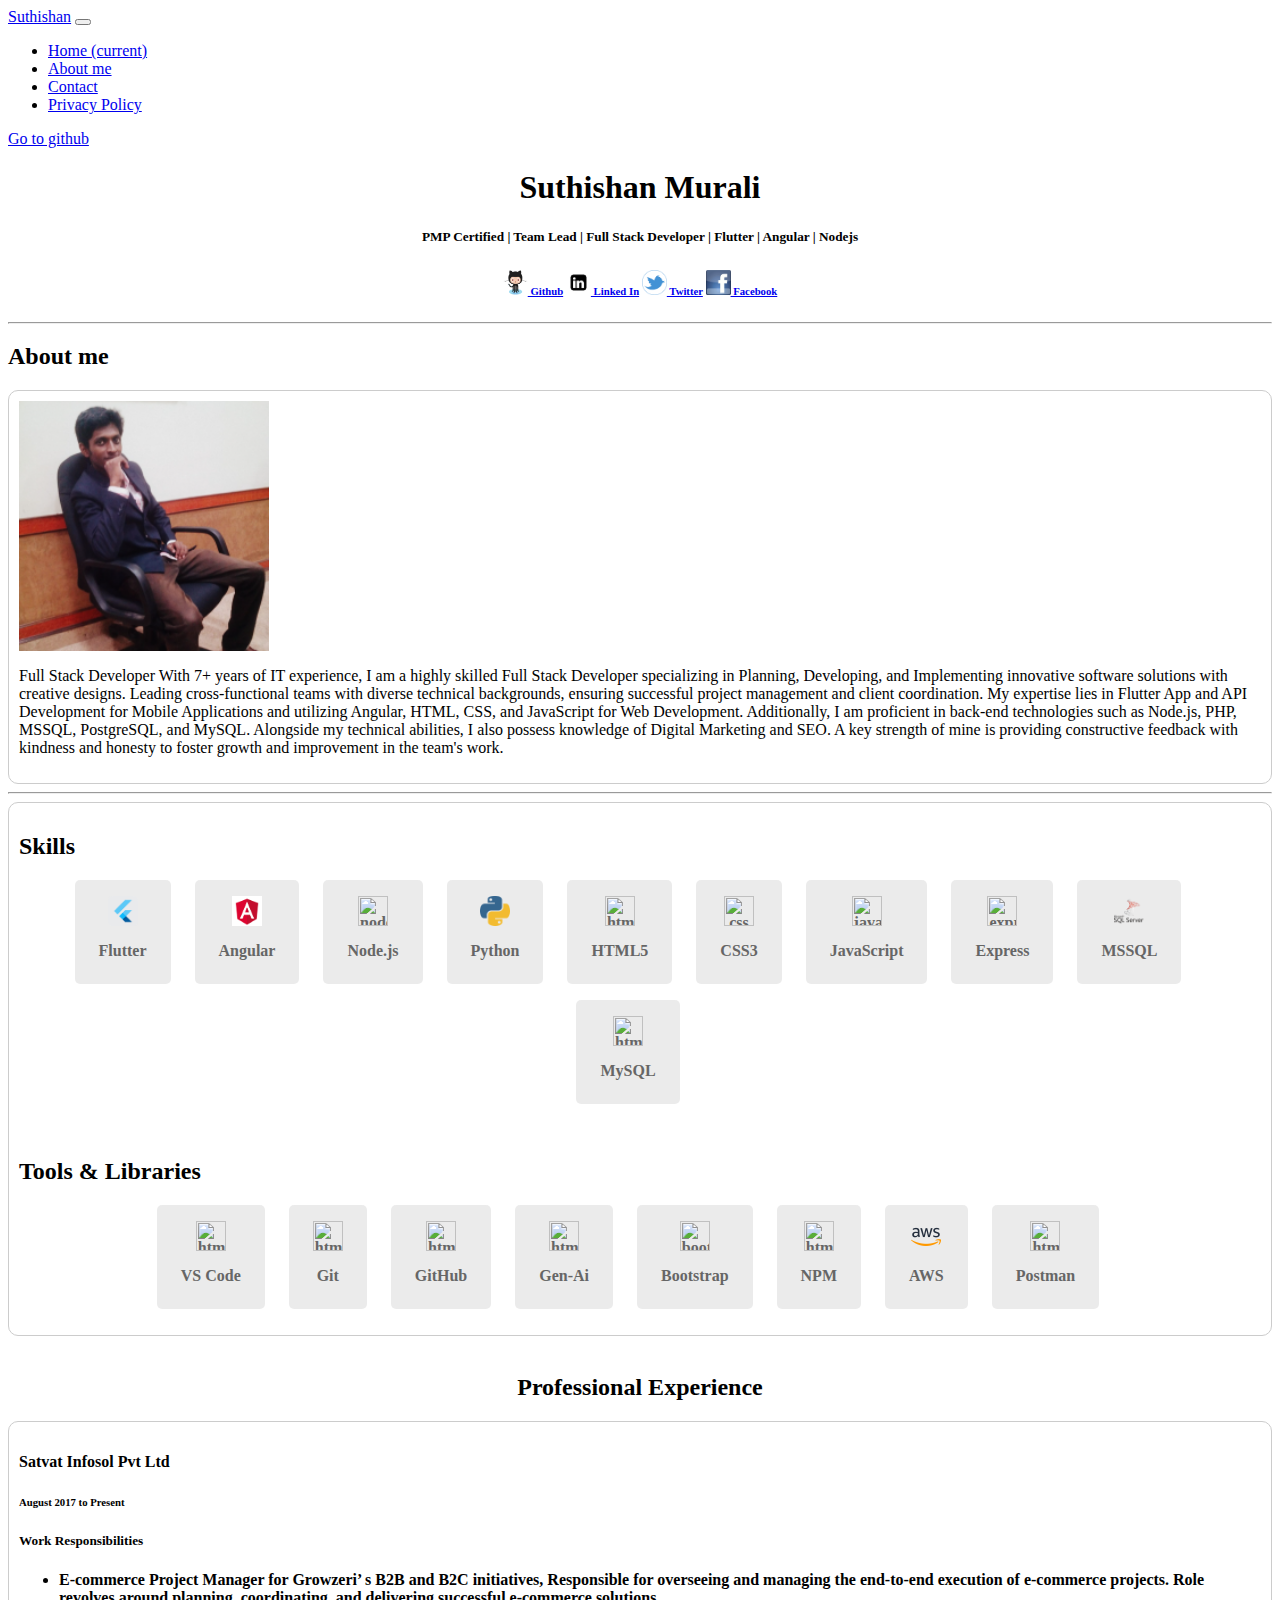
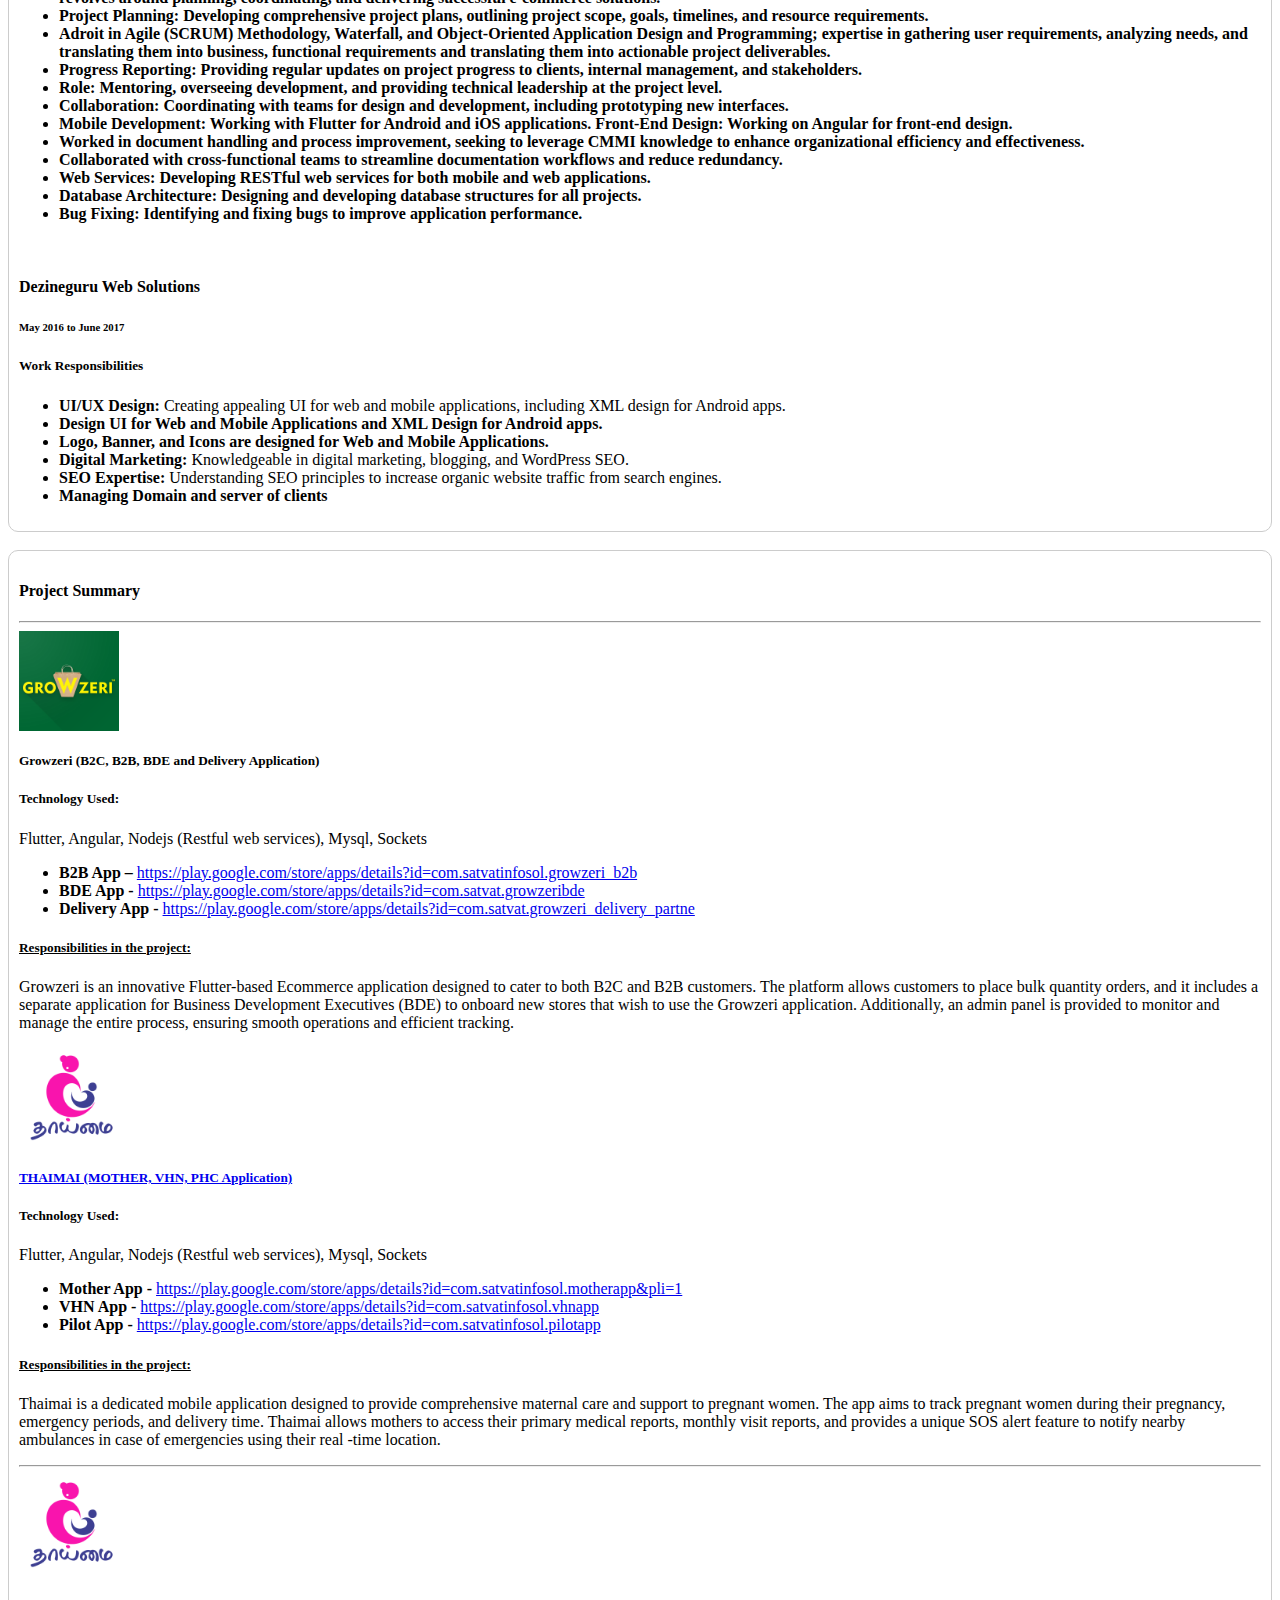
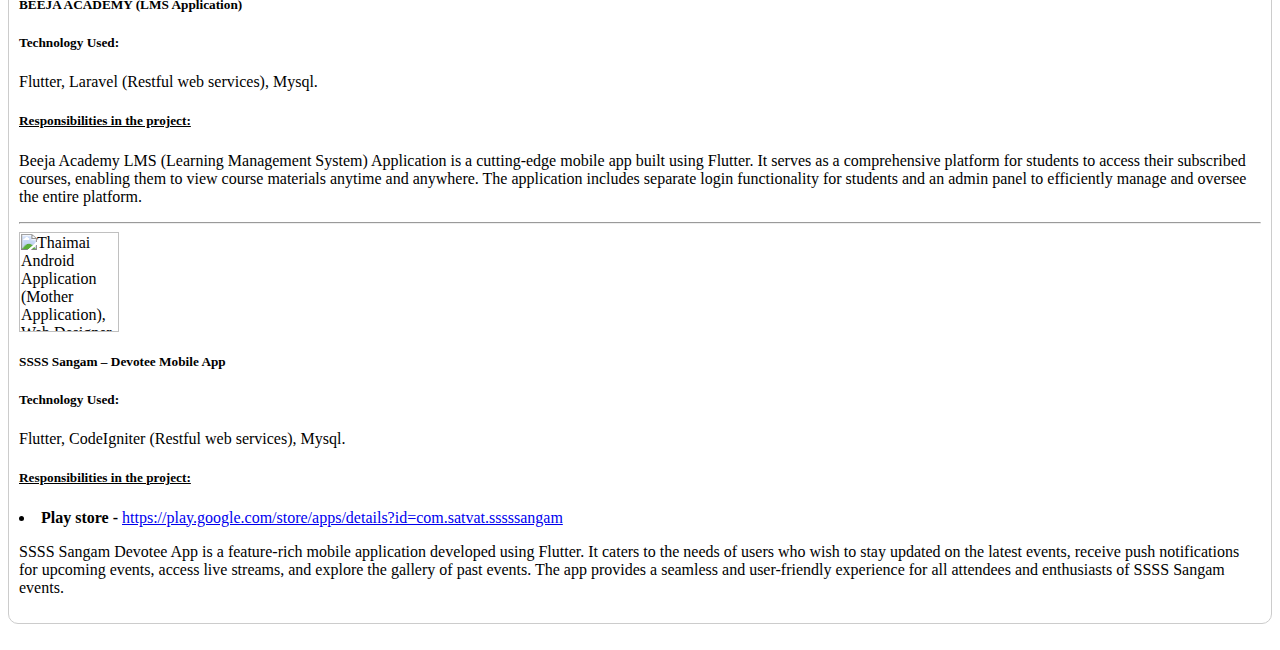
==== commit 906809be: "changes" ====
--- a/index.html
+++ b/index.html
@@ -1,196 +1,415 @@
 <html>
+
 <head>
-    <title>Suthishan Murali | PMP Certified | Team Lead | Full Stack Developer | Flutter | Angular | Nodejs chennai</title>
-    <meta http-equiv="Content-Type" content="text/html; charset=utf-8" />
-    <meta http-equiv="Content-Type" content="text/html; charset=ISO-8859-1">
-    <meta name=viewport content="width=device-width, initial-scale=1">
-    <meta name="title" content="Suthishan Murali | Suthishan Flutter developer chennai | Mobile app development | Angular | Nodejs">
-    <meta name="description" content="I am Suthishan Murali. Working in different areas of Web(Angular, HTML, CSS, Photoshop, Illustrator, Figma) & Mobile apps(Native app, Flutter).">
-    <meta name="keywords" content="Suthishan Murali | Suthishan Flutter developer chennai | Mobile app development | Angular | Nodejs, Android app developer chennai, Native App development chennai, HTML developer chennai, CSS, Photoshop, XML, Android, Figma ">
-    <meta name="robots" content="index, follow">
-    <meta name="google-site-verification" content="2RuiEGFrp-IYhOM7NN7Uqdh9zR0xM1UHQchppmzRN-o" />
-    <meta name="language" content="English">
-    <meta name="revisit-after" content="1 days">
-    <meta name="author" content="Suthishan Murali">
-    <link rel="stylesheet" href="https://maxcdn.bootstrapcdn.com/bootstrap/4.0.0-beta.2/css/bootstrap.min.css" integrity="sha384-PsH8R72JQ3SOdhVi3uxftmaW6Vc51MKb0q5P2rRUpPvrszuE4W1povHYgTpBfshb" crossorigin="anonymous">
-    <link rel="stylesheet" type="text/css" href="css/main.css">
-    <link rel="stylesheet" type="text/css" href="css/main.css">
-    
+  <title>Suthishan Murali | PMP Certified | Team Lead | Full Stack Developer | Flutter | Angular | Nodejs chennai
+  </title>
+  <meta http-equiv="Content-Type" content="text/html; charset=utf-8" />
+  <meta http-equiv="Content-Type" content="text/html; charset=ISO-8859-1">
+  <meta name=viewport content="width=device-width, initial-scale=1">
+  <meta name="title"
+    content="Suthishan Murali | Suthishan Flutter developer chennai | Mobile app development | Angular | Nodejs">
+  <meta name="description"
+    content="I am Suthishan Murali. Working in different areas of Web(Angular, HTML, CSS, Photoshop, Illustrator, Figma) & Mobile apps(Native app, Flutter).">
+  <meta name="keywords"
+    content="Suthishan Murali | Suthishan Flutter developer chennai | Mobile app development | Angular | Nodejs, Android app developer chennai, Native App development chennai, HTML developer chennai, CSS, Photoshop, XML, Android, Figma ">
+  <meta name="robots" content="index, follow">
+  <meta name="google-site-verification" content="2RuiEGFrp-IYhOM7NN7Uqdh9zR0xM1UHQchppmzRN-o" />
+  <meta name="language" content="English">
+  <meta name="revisit-after" content="1 days">
+  <meta name="author" content="Suthishan Murali">
+  <link rel="stylesheet" href="https://maxcdn.bootstrapcdn.com/bootstrap/4.0.0-beta.2/css/bootstrap.min.css"
+    integrity="sha384-PsH8R72JQ3SOdhVi3uxftmaW6Vc51MKb0q5P2rRUpPvrszuE4W1povHYgTpBfshb" crossorigin="anonymous">
+  <link rel="stylesheet" type="text/css" href="css/main.css">
+  <link rel="stylesheet" type="text/css" href="css/main.css">
+
 </head>
+
 <body>
-    <nav class="navbar navbar-dark bg-dark navbar-expand-lg">
-      <a class="navbar-brand" href="#">Suthishan</a>
-
-      <button class="navbar-toggler" type="button" data-toggle="collapse" data-target="#navbarText" aria-controls="navbarText" aria-expanded="false" aria-label="Toggle navigation">
-        <span class="navbar-toggler-icon"></span>
-      </button>
-      <div class="collapse navbar-collapse" id="navbarText">
-        <ul class="navbar-nav mr-auto">
-          <li class="nav-item active">
-            <a class="nav-link" href="https://suthishan.github.io/">Home <span class="sr-only">(current)</span></a>
-          </li>
-          <li class="nav-item">
-            <a class="nav-link" href="https://suthishan.github.io/me/about_me.html">About me</a>
-          </li>
-          <li class="nav-item">
-            <a class="nav-link" href="https://suthishan.github.io/me/contact.html">Contact</a>
-          </li>
-          <li class="nav-item">
-            <a class="nav-link" href="https://suthishan.github.io/me/privacy_policy.html">Privacy Policy</a>
-          </li>
-
-
-        </ul>
-        <span class="navbar-text">
-            <a class="nav-link" href="https://github.com/suthishan/" target="_blank">Go to github</a>
-        </span>
-      </div>
-    </nav>
-
-
-    <div class="container">
-         <h1 style="text-align:center">Suthishan Murali</h1>
-         <h5 style="text-align:center">PMP Certified | Team Lead | Full Stack Developer | Flutter | Angular | Nodejs  </h5>
-         <!-- <p align="center" style="margin-top: 10px">
+  <nav class="navbar navbar-dark bg-dark navbar-expand-lg">
+    <a class="navbar-brand" href="#">Suthishan</a>
+
+    <button class="navbar-toggler" type="button" data-toggle="collapse" data-target="#navbarText"
+      aria-controls="navbarText" aria-expanded="false" aria-label="Toggle navigation">
+      <span class="navbar-toggler-icon"></span>
+    </button>
+    <div class="collapse navbar-collapse" id="navbarText">
+      <ul class="navbar-nav mr-auto">
+        <li class="nav-item active">
+          <a class="nav-link" href="https://suthishan.github.io/">Home <span class="sr-only">(current)</span></a>
+        </li>
+        <li class="nav-item">
+          <a class="nav-link" href="https://suthishan.github.io/me/about_me.html">About me</a>
+        </li>
+        <li class="nav-item">
+          <a class="nav-link" href="https://suthishan.github.io/me/contact.html">Contact</a>
+        </li>
+        <li class="nav-item">
+          <a class="nav-link" href="https://suthishan.github.io/me/privacy_policy.html">Privacy Policy</a>
+        </li>
+
+
+      </ul>
+      <span class="navbar-text">
+        <a class="nav-link" href="https://github.com/suthishan/" target="_blank">Go to github</a>
+      </span>
+    </div>
+  </nav>
+
+
+  <div class="container">
+    <h1 style="text-align:center">Suthishan Murali</h1>
+    <h5 style="text-align:center">PMP Certified | Team Lead | Full Stack Developer | Flutter | Angular | Nodejs </h5>
+    <!-- <p align="center" style="margin-top: 10px">
              sutheshan.shan5@gmail.com
          </p> -->
-        <h6 style = "text-align:center;">
-            <a href="https://github.com/suthishan" target="_blank"><img class="img" src="img/git.png" alt="Web Designer, UI Designer, Android app developer, Native App development, Flutter, HTML, CSS, Photoshop, XML, Android, Figma"> Github</a>
-            <a href="https://in.linkedin.com/in/suthishan-murali-8b4000110" target="_blank"><img class="img" src="img/linkedIn.png" alt="Web Designer, UI Designer, Android app developer, Native App development, Flutter, HTML, CSS, Photoshop, XML, Android, Figma"> Linked In</a>
-            <a href="https://twitter.com/suthishan" target="_blank"><img class="img" src="img/tweet.png" alt="Web Designer, UI Designer, Android app developer, Native App development, Flutter, HTML, CSS, Photoshop, XML, Android, Figma"> Twitter</a>
-            <a href="https://www.facebook.com/suthi.shan" target="_blank"><img class="img" src="img/fb.png" alt="Web Designer, UI Designer, Android app developer, Native App development, Flutter, HTML, CSS, Photoshop, XML, Android, Figma"> Facebook</a>
-        </h6>
-        <hr>
-
-        
-        <h2>About me</h2>
-
-        <div class="container bordered">
-            <div class="media">
-              <div class="media-body">
-                <div class="row">
-                  <div class="col-md-3">
-                    <img class="ml-3 rounded" src="img/suthishan.jpg" alt="Web Designer, UI Designer, Android app developer, Native App development, Flutter, HTML, CSS, Photoshop, XML, Android, Figma" style="width: 250px; height: 250px;"/>
-                  </div>
-                  <div class="col-md-9">
-                <p>Full Stack Developer With 7+ years of IT experience, I am a highly skilled Full Stack Developer specializing in Planning, Developing, and Implementing innovative software solutions with creative designs. Leading cross-functional teams with diverse technical backgrounds, ensuring successful project management and client coordination. My expertise lies in Flutter App and API Development for Mobile Applications and utilizing Angular, HTML, CSS, and JavaScript for Web Development. Additionally, I am proficient in back-end technologies such as Node.js, PHP, MSSQL, PostgreSQL, and MySQL. Alongside my technical abilities, I also possess knowledge of Digital Marketing and SEO. A key strength of mine is providing constructive feedback with kindness and honesty to foster growth and improvement in the team's 
-                  work.</p>
+    <h6 style="text-align:center;">
+      <a href="https://github.com/suthishan" target="_blank"><img class="img" src="img/git.png"
+          alt="Web Designer, UI Designer, Android app developer, Native App development, Flutter, HTML, CSS, Photoshop, XML, Android, Figma">
+        Github</a>
+      <a href="https://in.linkedin.com/in/suthishan-murali-8b4000110" target="_blank"><img class="img"
+          src="img/linkedIn.png"
+          alt="Web Designer, UI Designer, Android app developer, Native App development, Flutter, HTML, CSS, Photoshop, XML, Android, Figma">
+        Linked In</a>
+      <a href="https://twitter.com/suthishan" target="_blank"><img class="img" src="img/tweet.png"
+          alt="Web Designer, UI Designer, Android app developer, Native App development, Flutter, HTML, CSS, Photoshop, XML, Android, Figma">
+        Twitter</a>
+      <a href="https://www.facebook.com/suthi.shan" target="_blank"><img class="img" src="img/fb.png"
+          alt="Web Designer, UI Designer, Android app developer, Native App development, Flutter, HTML, CSS, Photoshop, XML, Android, Figma">
+        Facebook</a>
+    </h6>
+    <hr>
+
+
+    <h2>About me</h2>
+
+    <div class="container bordered">
+      <div class="media">
+        <div class="media-body">
+          <div class="row">
+            <div class="col-md-3">
+              <img class="ml-3 rounded" src="img/suthishan.jpg"
+                alt="Web Designer, UI Designer, Android app developer, Native App development, Flutter, HTML, CSS, Photoshop, XML, Android, Figma"
+                style="width: 250px; height: 250px;" />
+            </div>
+            <div class="col-md-9">
+              <p>Full Stack Developer With 7+ years of IT experience, I am a highly skilled Full Stack Developer
+                specializing in Planning, Developing, and Implementing innovative software solutions with creative
+                designs. Leading cross-functional teams with diverse technical backgrounds, ensuring successful project
+                management and client coordination. My expertise lies in Flutter App and API Development for Mobile
+                Applications and utilizing Angular, HTML, CSS, and JavaScript for Web Development. Additionally, I am
+                proficient in back-end technologies such as Node.js, PHP, MSSQL, PostgreSQL, and MySQL. Alongside my
+                technical abilities, I also possess knowledge of Digital Marketing and SEO. A key strength of mine is
+                providing constructive feedback with kindness and honesty to foster growth and improvement in the team's
+                work.</p>
+            </div>
+          </div>
+        </div>
+      </div>
+    </div>
+    <hr>
+
+
+    <div class="container bordered">
+      <div class="media">
+        <div class="media-body">
+          <h2>Skills</h2>
+          <div id="skills" class="about__content-skills">
+            <div>
+              <div class="skillCards">
+                <div class="skills__skill skills-card">
+                  <img class="skills-card-img skills-card-name" src="./img/flutterr.png" alt="html">
+                  <p>Flutter</p>
+                </div>
+                <div class="skills__skill skills-card">
+                  <img class="skills-card-img skills-card-name" src="./img/angular.png" alt="html">
+                  <p>Angular</p>
+                </div>
+                <div class="skills__skill skills-card"><img class="skills-card-img skills-card-name"
+                    src="https://cdn.jsdelivr.net/gh/devicons/devicon/icons/nodejs/nodejs-original.svg" alt="node">
+                  <p>Node.js</p>
+                </div>
+                <div class="skills__skill skills-card">
+                  <img class="skills-card-img skills-card-name" src="./img/python.png" alt="html">
+                  <p>Python</p>
+                </div>
+                <div class="skills__skill skills-card">
+                  <img class="skills-card-img skills-card-name"
+                    src="https://cdn.jsdelivr.net/gh/devicons/devicon/icons/html5/html5-original.svg" alt="html">
+                  <p>HTML5</p>
+                </div>
+                <div class="skills__skill skills-card"><img class="skills-card-img skills-card-name"
+                    src="https://cdn.jsdelivr.net/gh/devicons/devicon/icons/css3/css3-original.svg" alt="css">
+                  <p>CSS3</p>
+                </div>
+
+                <div class="skills__skill skills-card"><img class="skills-card-img skills-card-name"
+                    src="https://cdn.jsdelivr.net/gh/devicons/devicon/icons/javascript/javascript-original.svg"
+                    alt="javascript">
+                  <p>JavaScript</p>
+                </div>
+                <div class="skills__skill skills-card"><img class="skills-card-img skills-card-name"
+                    src="https://cdn.jsdelivr.net/gh/devicons/devicon/icons/express/express-original.svg" alt="express">
+                  <p>Express</p>
+                </div>
+
+                <div class="skills__skill skills-card"><img class="skills-card-img skills-card-name"
+                    src="./img/sql-server.png" alt="mongo">
+                  <p>MSSQL</p>
+                </div>
+
+                <div class="skills__skill skills-card"><img class="skills-card-img skills-card-name"
+                    src="https://cdn.jsdelivr.net/gh/devicons/devicon/icons/mysql/mysql-original.svg" alt="html">
+                  <p>MySQL</p>
+                </div>
+
               </div>
+            </div><br>
+            <div>
+              <h2>Tools & Libraries</h2>
+              <div class="skillCards">
+                <div class="skills__skill skills-card"><img class="skills-card-img skills-card-name"
+                    src="https://cdn.jsdelivr.net/gh/devicons/devicon/icons/vscode/vscode-original.svg" alt="html">
+                  <p>VS Code</p>
+                </div>
+                <div class="skills__skill skills-card"><img class="skills-card-img skills-card-name"
+                    src="https://cdn.jsdelivr.net/gh/devicons/devicon/icons/git/git-original.svg" alt="html">
+                  <p>Git</p>
+                </div>
+
+                <div class="skills__skill skills-card"><img class="skills-card-img skills-card-name"
+                    src="https://cdn.jsdelivr.net/gh/devicons/devicon/icons/github/github-original.svg" alt="html">
+                  <p>GitHub</p>
+                </div>
+                <div class="skills__skill skills-card"><img class="skills-card-img skills-card-name"
+                    src="https://freelogopng.com/images/all_img/1681038325chatgpt-logo-transparent.png" alt="html">
+                  <p>Gen-Ai</p>
+                </div>
+
+                <div class="skills__skill skills-card"><img class="skills-card-img skills-card-name"
+                    src="https://cdn.jsdelivr.net/gh/devicons/devicon/icons/bootstrap/bootstrap-original.svg"
+                    alt="bootstrap">
+                  <p>Bootstrap</p>
+                </div>
+
+                <div class="skills__skill skills-card"><img class="skills-card-img skills-card-name"
+                    src="https://cdn.jsdelivr.net/gh/devicons/devicon/icons/npm/npm-original-wordmark.svg" alt="html">
+                  <p>NPM</p>
+                </div>
+
+                <div class="skills__skill skills-card"><img class="skills-card-img skills-card-name" src="./img/aws.png"
+                    alt="html">
+                  <p>AWS</p>
+                </div>
+
+                <div class="skills__skill skills-card"><img class="skills-card-img skills-card-name"
+                    src="https://jignesh6775.github.io/images/postman.png" alt="html">
+                  <p>Postman</p>
+                </div>
               </div>
-              </div>
-              
-            </div>
-            
-        </div>
-
-        <br>
-        <h2 style="text-align:center"><b>Professional Experience</b></h2>
-
-
-        <div class="container bordered">
-            <h4>Satvat Infosol Pvt Ltd</h4>
-            <h6>August 2017 to Present</h6>
-            
-            <div class="media">
-              <div class="media-body">
-                <h5 class="mt-0 mb-1">Work Responsibilities</h5>
-                <ul>
-                  <li><strong>E-commerce Project Manager for Growzeri’ s B2B and B2C initiatives, Responsible for overseeing and managing the end-to-end execution of e-commerce projects. Role revolves around planning, coordinating, and delivering successful e-commerce solutions. </strong></li>
-                  <li><strong>Project Planning: Developing comprehensive project plans, outlining project scope, goals, timelines, and resource requirements. </strong></li>
-                  <li><strong> Adroit in Agile (SCRUM) Methodology, Waterfall, and Object-Oriented Application Design and Programming; expertise in gathering user requirements, analyzing needs, and translating them into business, functional requirements and translating them into actionable project deliverables. </strong></li>
-                  <li><strong>Progress Reporting: Providing regular updates on project progress to clients, internal management, and stakeholders. </strong></li>
-                  <li><strong>Role: Mentoring, overseeing development, and providing technical leadership at the project level. </strong></li>
-                  <li><strong>Collaboration: Coordinating with teams for design and development, including prototyping new interfaces. </strong></li>
-                  <li><strong>Mobile Development: Working with Flutter for Android and iOS applications. Front-End Design: Working on Angular for front-end design. </strong></li>
-                  <li><strong>Worked in document handling and process improvement, seeking to leverage CMMI knowledge to enhance organizational efficiency and effectiveness. </strong></li>
-                  <li><strong>Collaborated with cross-functional teams to streamline documentation workflows and reduce redundancy. </strong></li>
-                  <li><strong>Web Services: Developing RESTful web services for both mobile and web applications. </strong></li>
-                  <li><strong>Database Architecture: Designing and developing database structures for all projects. </strong></li>
-                  <li><strong>Bug Fixing: Identifying and fixing bugs to improve application performance.</strong></li>
-                </ul>
-              </div>
-            </div>  
-
-            <br>
-            <h4>Dezineguru Web Solutions</h4>
-            <h6>May 2016 to June 2017</h6>
-               <div class="media">
-              <div class="media-body">
-                <h5 class="mt-0 mb-1">Work Responsibilities</h5>
-                <ul>
-                  <li><strong>UI/UX Design:</strong> Creating appealing UI for web and mobile applications, including XML design for Android
-                    apps.</li>
-                  <li><strong>Design UI for Web and Mobile Applications and XML Design for Android apps.</strong></li>
-                  <li><strong>Logo, Banner, and Icons are designed for Web and Mobile Applications.</strong></li>
-                  <li><strong>Digital Marketing: </strong>Knowledgeable in digital marketing, blogging, and WordPress SEO.</li>
-                  <li><strong>SEO Expertise: </strong>Understanding SEO principles to increase organic website traffic from search engines.</li>
-                  <li><strong>Managing Domain and server of clients</strong></li>
-                </ul>
-              </div>
-            </div>  
-        </div>
-        <br>
-        
-        <div class="container bordered">
-            <h4>Project Summary</h4>
-            <hr>
-            <div class="media">
-              <div class="media-body">
-                <div class="row">
-                  <div class="col-md-2">
-                    <img class="ml-3" src="img/growzeri.png" style="width: 100px;height: 100px;" alt="Growzeri (B2C, B2B, BDE and Delivery Application)">
-                  </div>
-                  <div class="col-md-10">
-                    <h5 class="mt-0 mb-1">Growzeri (B2C, B2B, BDE and Delivery Application)</h5>
-                <h5 class="mt-0 mb-1">Technology Used:</h5>
-                Flutter, Angular, Nodejs (Restful web services), Mysql, Sockets
-                <ul><li><strong>B2B App – </strong><a href="https://play.google.com/store/apps/details?id=com.satvatinfosol.growzeri_b2b">https://play.google.com/store/apps/details?id=com.satvatinfosol.growzeri_b2b</a></li>
-                <li><strong>BDE App -</strong> <a href="https://play.google.com/store/apps/details?id=com.satvat.growzeribde">https://play.google.com/store/apps/details?id=com.satvat.growzeribde</a></li> 
-                <li><strong>Delivery App -</strong> <a href="https://play.google.com/store/apps/details?id=com.satvat.growzeri_delivery_partne">https://play.google.com/store/apps/details?id=com.satvat.growzeri_delivery_partne</a></li>
-                </ul>
-                <h5 class="mt-0 mb-1"><u>Responsibilities in the project:</u></h5>
-                <p>Growzeri is an innovative Flutter-based Ecommerce application designed to cater to both B2C and B2B customers.
-                  The platform allows customers to place bulk quantity orders, and it includes a separate application for Business
-                  Development Executives (BDE) to onboard new stores that wish to use the Growzeri application. Additionally, an
-                  admin panel is provided to monitor and manage the entire process, ensuring smooth operations and efficient
-                  tracking.</p>
-              </div>
-           
-            </div>
-            </div>
-
-            </div>
-
-            <div class="media">
-              <div class="media-body">
-                <div class="row">
-                  <div class="col-md-2">
-                    <img class="ml-3" src="img/thaimai.jpg" style="width: 100px;height: 100px;" alt="Thaimai Android Application (Mother Application), Web Designer, UI Designer, Android app developer, Native App development, Flutter, HTML, CSS, Photoshop, XML, Android, Figma, Digital Marketing">
-                  </div>
-                  <div class="col-md-10">
-                    <h5 class="mt-0 mb-1"><a href="https://thaimai.tn.gov.in/" target="_blank">THAIMAI (MOTHER, VHN, PHC Application)</a></h5>
-                    <h5 class="mt-0 mb-1">Technology Used:</h5>
-                    Flutter, Angular, Nodejs (Restful web services), Mysql, Sockets
-                    <ul><li><strong>Mother App - </strong><a href="https://play.google.com/store/apps/details?id=com.satvatinfosol.motherapp&pli=1">https://play.google.com/store/apps/details?id=com.satvatinfosol.motherapp&pli=1</a></li>
-                    <li><strong>VHN App -</strong> <a href="https://play.google.com/store/apps/details?id=com.satvatinfosol.vhnapp">https://play.google.com/store/apps/details?id=com.satvatinfosol.vhnapp</a></li> 
-                    <li><strong>Pilot App -</strong> <a href="https://play.google.com/store/apps/details?id=com.satvatinfosol.pilotapp">https://play.google.com/store/apps/details?id=com.satvatinfosol.pilotapp</a></li>
-                    </ul>
-                    <h5 class="mt-0 mb-1"><u>Responsibilities in the project:</u></h5>
-                    <p>Thaimai is a dedicated mobile application designed to provide comprehensive maternal care and support to pregnant
-                      women. The app aims to track pregnant women during their pregnancy, emergency periods, and delivery time.
-                      Thaimai allows mothers to access their primary medical reports, monthly visit reports, and provides a unique SOS
-                      alert feature to notify nearby ambulances in case of emergencies using their real -time location.</p>
-              </div>
-           
-            </div>
-            </div>
-
-            </div>
-            <hr>
-            
-
-        </div>
-        <br>        
+            </div>
+          </div>
+
+        </div>
+      </div>
     </div>
+
+    <br>
+    <h2 style="text-align:center"><b>Professional Experience</b></h2>
+
+
+    <div class="container bordered">
+      <h4>Satvat Infosol Pvt Ltd</h4>
+      <h6>August 2017 to Present</h6>
+
+      <div class="media">
+        <div class="media-body">
+          <h5 class="mt-0 mb-1">Work Responsibilities</h5>
+          <ul>
+            <li><strong>E-commerce Project Manager for Growzeri’ s B2B and B2C initiatives, Responsible for overseeing
+                and managing the end-to-end execution of e-commerce projects. Role revolves around planning,
+                coordinating, and delivering successful e-commerce solutions. </strong></li>
+            <li><strong>Project Planning: Developing comprehensive project plans, outlining project scope, goals,
+                timelines, and resource requirements. </strong></li>
+            <li><strong> Adroit in Agile (SCRUM) Methodology, Waterfall, and Object-Oriented Application Design and
+                Programming; expertise in gathering user requirements, analyzing needs, and translating them into
+                business, functional requirements and translating them into actionable project deliverables. </strong>
+            </li>
+            <li><strong>Progress Reporting: Providing regular updates on project progress to clients, internal
+                management, and stakeholders. </strong></li>
+            <li><strong>Role: Mentoring, overseeing development, and providing technical leadership at the project
+                level. </strong></li>
+            <li><strong>Collaboration: Coordinating with teams for design and development, including prototyping new
+                interfaces. </strong></li>
+            <li><strong>Mobile Development: Working with Flutter for Android and iOS applications. Front-End Design:
+                Working on Angular for front-end design. </strong></li>
+            <li><strong>Worked in document handling and process improvement, seeking to leverage CMMI knowledge to
+                enhance organizational efficiency and effectiveness. </strong></li>
+            <li><strong>Collaborated with cross-functional teams to streamline documentation workflows and reduce
+                redundancy. </strong></li>
+            <li><strong>Web Services: Developing RESTful web services for both mobile and web applications. </strong>
+            </li>
+            <li><strong>Database Architecture: Designing and developing database structures for all projects. </strong>
+            </li>
+            <li><strong>Bug Fixing: Identifying and fixing bugs to improve application performance.</strong></li>
+          </ul>
+        </div>
+      </div>
+
+      <br>
+      <h4>Dezineguru Web Solutions</h4>
+      <h6>May 2016 to June 2017</h6>
+      <div class="media">
+        <div class="media-body">
+          <h5 class="mt-0 mb-1">Work Responsibilities</h5>
+          <ul>
+            <li><strong>UI/UX Design:</strong> Creating appealing UI for web and mobile applications, including XML
+              design for Android
+              apps.</li>
+            <li><strong>Design UI for Web and Mobile Applications and XML Design for Android apps.</strong></li>
+            <li><strong>Logo, Banner, and Icons are designed for Web and Mobile Applications.</strong></li>
+            <li><strong>Digital Marketing: </strong>Knowledgeable in digital marketing, blogging, and WordPress SEO.
+            </li>
+            <li><strong>SEO Expertise: </strong>Understanding SEO principles to increase organic website traffic from
+              search engines.</li>
+            <li><strong>Managing Domain and server of clients</strong></li>
+          </ul>
+        </div>
+      </div>
+    </div>
+    <br>
+
+    <div class="container bordered">
+      <h4>Project Summary</h4>
+      <hr>
+      <div class="media">
+        <div class="media-body">
+          <div class="row">
+            <div class="col-md-2">
+              <img class="ml-3" src="img/growzeri.png" style="width: 100px;height: 100px;"
+                alt="Growzeri (B2C, B2B, BDE and Delivery Application)">
+            </div>
+            <div class="col-md-10">
+              <h5 class="mt-0 mb-1">Growzeri (B2C, B2B, BDE and Delivery Application)</h5>
+              <h5 class="mt-0 mb-1">Technology Used:</h5>
+              Flutter, Angular, Nodejs (Restful web services), Mysql, Sockets
+              <ul>
+                <li><strong>B2B App – </strong><a
+                    href="https://play.google.com/store/apps/details?id=com.satvatinfosol.growzeri_b2b">https://play.google.com/store/apps/details?id=com.satvatinfosol.growzeri_b2b</a>
+                </li>
+                <li><strong>BDE App -</strong> <a
+                    href="https://play.google.com/store/apps/details?id=com.satvat.growzeribde">https://play.google.com/store/apps/details?id=com.satvat.growzeribde</a>
+                </li>
+                <li><strong>Delivery App -</strong> <a
+                    href="https://play.google.com/store/apps/details?id=com.satvat.growzeri_delivery_partne">https://play.google.com/store/apps/details?id=com.satvat.growzeri_delivery_partne</a>
+                </li>
+              </ul>
+              <h5 class="mt-0 mb-1"><u>Responsibilities in the project:</u></h5>
+              <p>Growzeri is an innovative Flutter-based Ecommerce application designed to cater to both B2C and B2B
+                customers.
+                The platform allows customers to place bulk quantity orders, and it includes a separate application for
+                Business
+                Development Executives (BDE) to onboard new stores that wish to use the Growzeri application.
+                Additionally, an
+                admin panel is provided to monitor and manage the entire process, ensuring smooth operations and
+                efficient
+                tracking.</p>
+            </div>
+
+          </div>
+        </div>
+
+      </div>
+
+      <div class="media">
+        <div class="media-body">
+          <div class="row">
+            <div class="col-md-2">
+              <img class="ml-3" src="img/thaimai.jpg" style="width: 100px;height: 100px;"
+                alt="Thaimai Android Application (Mother Application), Web Designer, UI Designer, Android app developer, Native App development, Flutter, HTML, CSS, Photoshop, XML, Android, Figma, Digital Marketing">
+            </div>
+            <div class="col-md-10">
+              <h5 class="mt-0 mb-1"><a href="https://thaimai.tn.gov.in/" target="_blank">THAIMAI (MOTHER, VHN, PHC
+                  Application)</a></h5>
+              <h5 class="mt-0 mb-1">Technology Used:</h5>
+              Flutter, Angular, Nodejs (Restful web services), Mysql, Sockets
+              <ul>
+                <li><strong>Mother App - </strong><a
+                    href="https://play.google.com/store/apps/details?id=com.satvatinfosol.motherapp&pli=1">https://play.google.com/store/apps/details?id=com.satvatinfosol.motherapp&pli=1</a>
+                </li>
+                <li><strong>VHN App -</strong> <a
+                    href="https://play.google.com/store/apps/details?id=com.satvatinfosol.vhnapp">https://play.google.com/store/apps/details?id=com.satvatinfosol.vhnapp</a>
+                </li>
+                <li><strong>Pilot App -</strong> <a
+                    href="https://play.google.com/store/apps/details?id=com.satvatinfosol.pilotapp">https://play.google.com/store/apps/details?id=com.satvatinfosol.pilotapp</a>
+                </li>
+              </ul>
+              <h5 class="mt-0 mb-1"><u>Responsibilities in the project:</u></h5>
+              <p>Thaimai is a dedicated mobile application designed to provide comprehensive maternal care and support
+                to pregnant
+                women. The app aims to track pregnant women during their pregnancy, emergency periods, and delivery
+                time.
+                Thaimai allows mothers to access their primary medical reports, monthly visit reports, and provides a
+                unique SOS
+                alert feature to notify nearby ambulances in case of emergencies using their real -time location.</p>
+            </div>
+
+          </div>
+        </div>
+
+      </div>
+      <hr>
+
+      <div class="media">
+        <div class="media-body">
+          <div class="row">
+            <div class="col-md-2">
+              <img class="ml-3" src="img/thaimai.jpg" style="width: 100px;height: 100px;"
+                alt="Thaimai Android Application (Mother Application), Web Designer, UI Designer, Android app developer, Native App development, Flutter, HTML, CSS, Photoshop, XML, Android, Figma, Digital Marketing">
+            </div>
+            <div class="col-md-10">
+              <h5 class="mt-0 mb-1">BEEJA ACADEMY (LMS Application)</a></h5>
+              <h5 class="mt-0 mb-1">Technology Used:</h5>
+              Flutter, Laravel (Restful web services), Mysql.
+              <h5 class="mt-0 mb-1"><u>Responsibilities in the project:</u></h5>
+              <p>Beeja Academy LMS (Learning Management System) Application is a cutting-edge mobile app built using
+                Flutter. It
+                serves as a comprehensive platform for students to access their subscribed courses, enabling them to
+                view course
+                materials anytime and anywhere. The application includes separate login functionality for students and
+                an admin
+                panel to efficiently manage and oversee the entire platform.</p>
+            </div>
+
+          </div>
+        </div>
+      </div>
+      <hr>
+      <div class="media">
+        <div class="media-body">
+          <div class="row">
+            <div class="col-md-2">
+              <img class="ml-3" src="https://lh3.googleusercontent.com/yEhKNLjCRNCE21mv5XJ5QqNw9nHaIT1OUf8uTkH_0_e1cuK98guXoBoEA4PRnwrQ7-c" style="width: 100px;height: 100px;"
+                alt="Thaimai Android Application (Mother Application), Web Designer, UI Designer, Android app developer, Native App development, Flutter, HTML, CSS, Photoshop, XML, Android, Figma, Digital Marketing">
+            </div>
+            <div class="col-md-10">
+              <h5 class="mt-0 mb-1">SSSS Sangam – Devotee Mobile App</a></h5>
+              <h5 class="mt-0 mb-1">Technology Used:</h5>
+              Flutter, CodeIgniter (Restful web services), Mysql.
+              <h5 class="mt-0 mb-1"><u>Responsibilities in the project:</u></h5>
+              <li><strong>Play store - </strong><a href="https://play.google.com/store/apps/details?id=com.satvat.sssssangam">https://play.google.com/store/apps/details?id=com.satvat.sssssangam</a></li>
+              <p>SSSS Sangam Devotee App is a feature-rich mobile application developed using Flutter. It caters to the needs of
+                users who wish to stay updated on the latest events, receive push notifications for upcoming events, access live
+                streams, and explore the gallery of past events. The app provides a seamless and user-friendly experience for all
+                attendees and enthusiasts of SSSS Sangam events.</p>
+            </div>
+
+          </div>
+        </div>
+      </div>
+
+    </div>
+    <br>
+  </div>
 </body>
-</html>
+
+</html>--- a/css/main.css
+++ b/css/main.css
@@ -11,7 +11,32 @@
 	text-align: center;
 	font-size: 50px;
 }
-
+.about__content-title {
+	font-weight: 700;
+	font-size: 2rem;
+	margin-bottom: 3rem;
+  }
+  .skillCards {
+	display: flex;
+	flex-wrap: wrap;
+	justify-content: center;
+  }
+  .skills__skill {
+	text-align: center;
+	padding: 1rem 1.5rem 0.5rem 1.5rem;
+	margin-bottom: 1rem;
+	margin-right: 1.5rem;
+	font-size: 1rem;
+	background: rgba(153, 153, 153, 0.2);
+	border-radius: 5px;
+	font-weight: 600;
+	color: #666;
+	transition: transform 0.3s;
+  }
+  .skillCards div img {
+	height: 30px;
+	width: 30px;
+  }
 .img{
 	height: 25px;
 	width: 25px;
--- a/css/main.css
+++ b/css/main.css
@@ -11,7 +11,32 @@
 	text-align: center;
 	font-size: 50px;
 }
-
+.about__content-title {
+	font-weight: 700;
+	font-size: 2rem;
+	margin-bottom: 3rem;
+  }
+  .skillCards {
+	display: flex;
+	flex-wrap: wrap;
+	justify-content: center;
+  }
+  .skills__skill {
+	text-align: center;
+	padding: 1rem 1.5rem 0.5rem 1.5rem;
+	margin-bottom: 1rem;
+	margin-right: 1.5rem;
+	font-size: 1rem;
+	background: rgba(153, 153, 153, 0.2);
+	border-radius: 5px;
+	font-weight: 600;
+	color: #666;
+	transition: transform 0.3s;
+  }
+  .skillCards div img {
+	height: 30px;
+	width: 30px;
+  }
 .img{
 	height: 25px;
 	width: 25px;
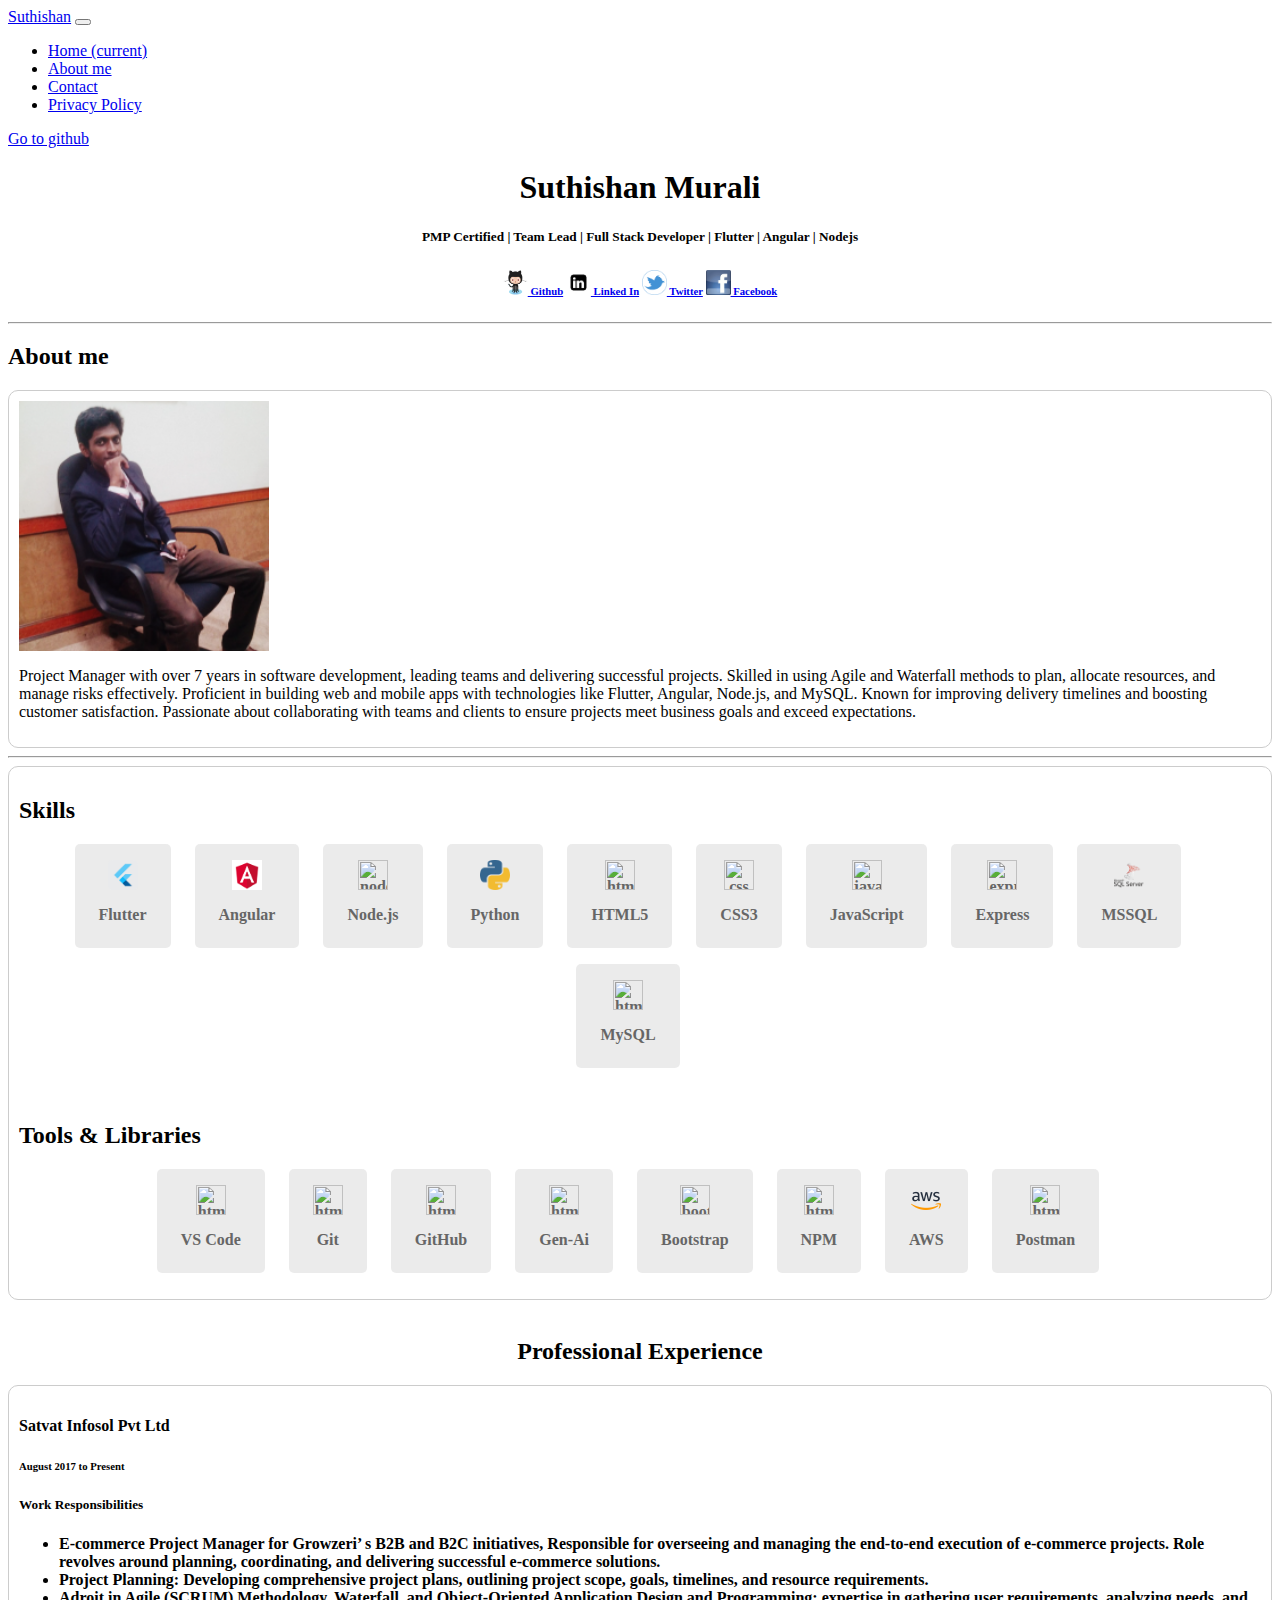
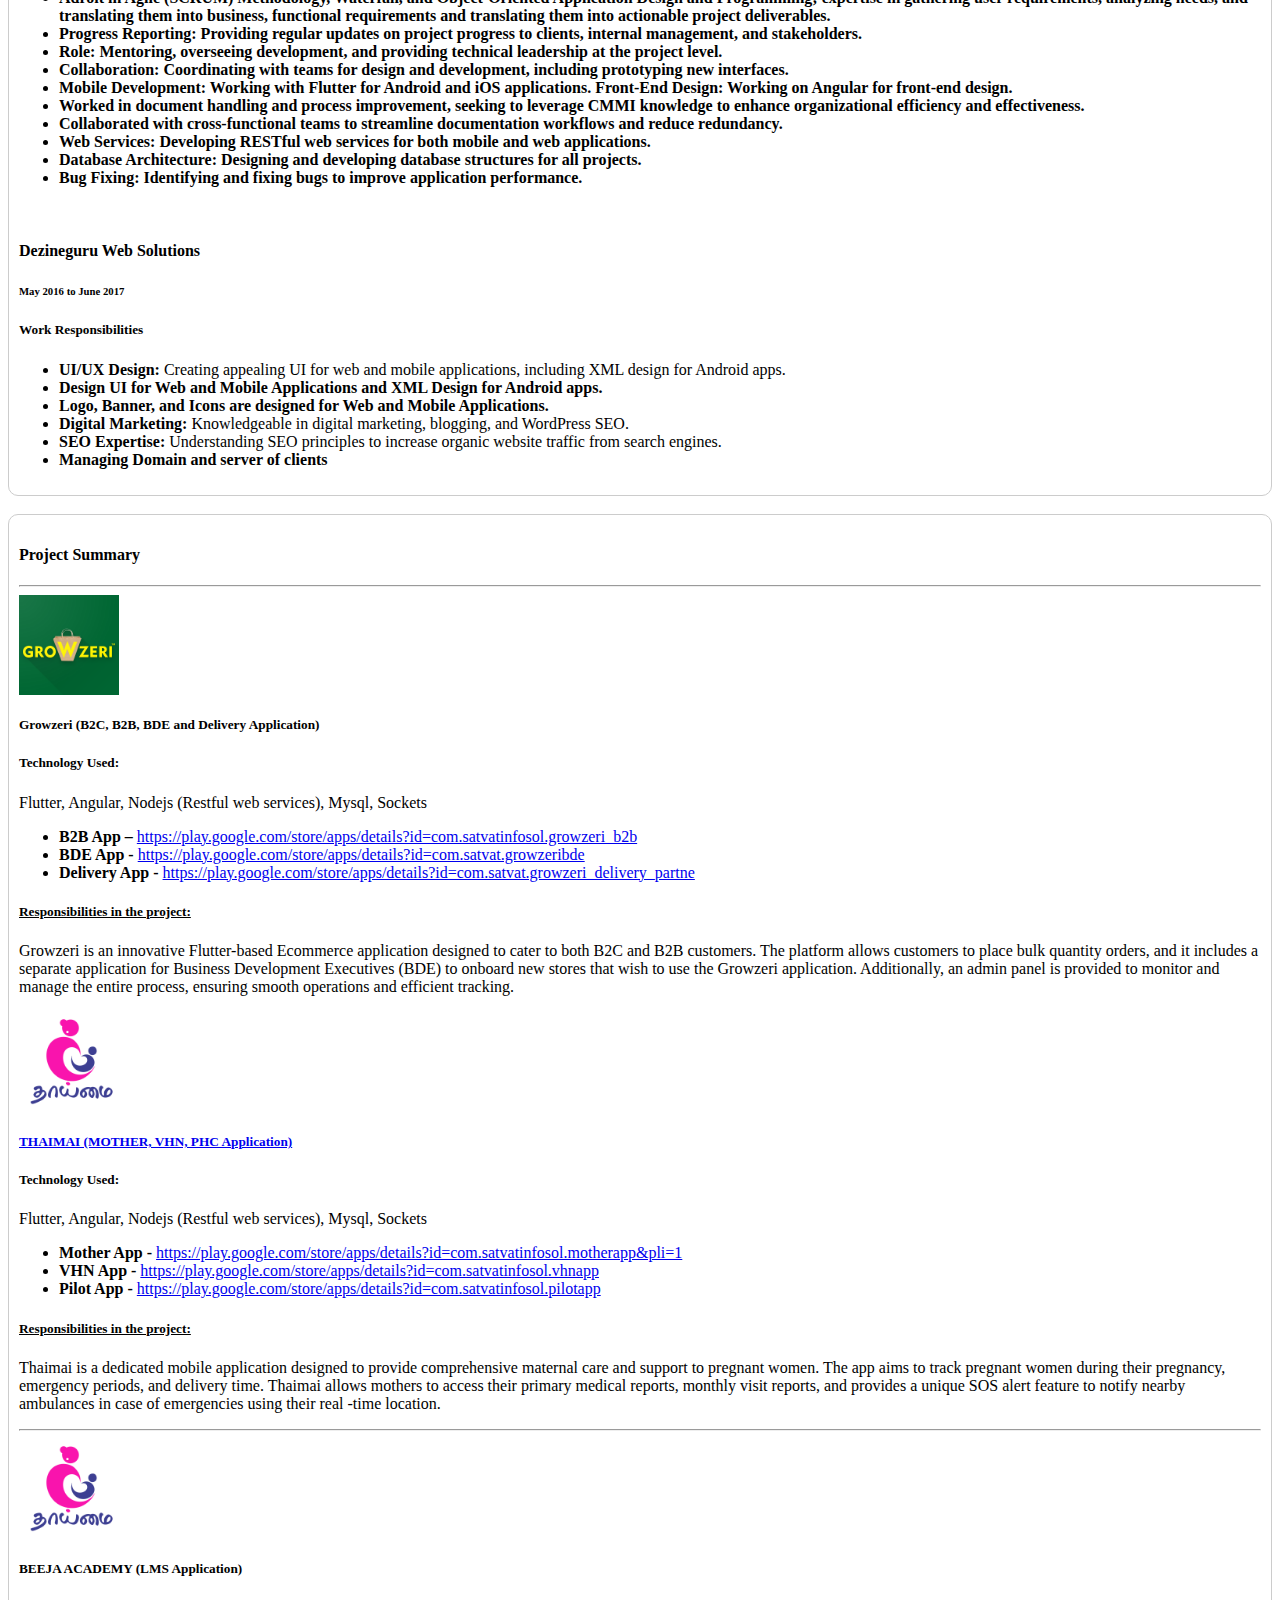
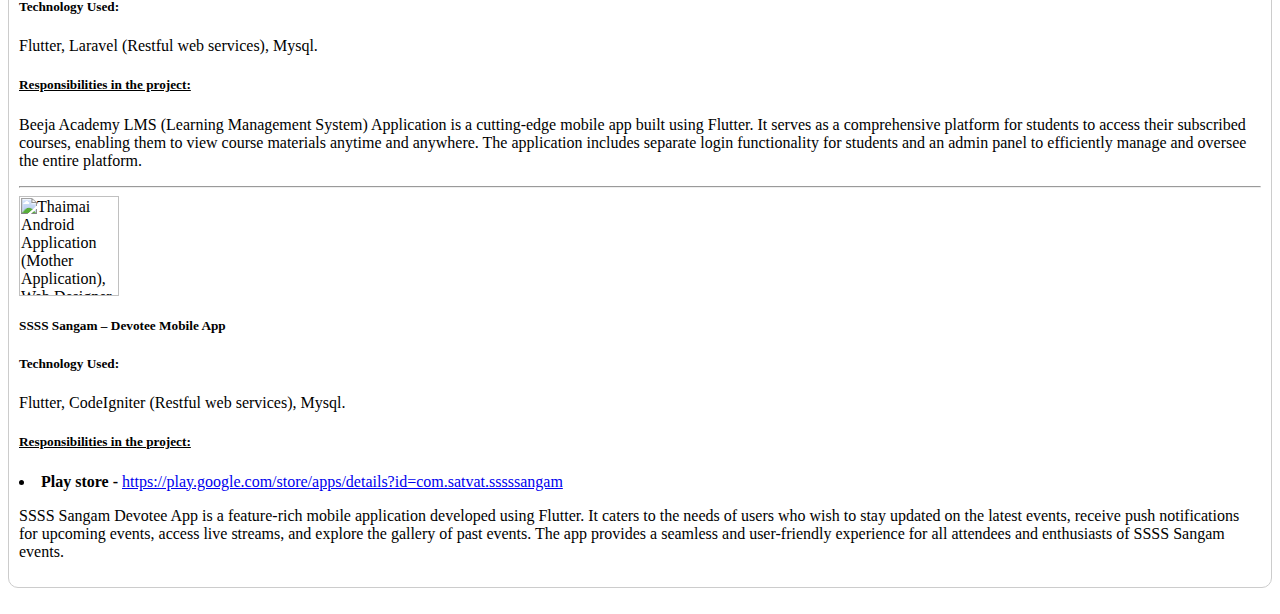
==== commit 028fa14c: "Update index.html" ====
--- a/index.html
+++ b/index.html
@@ -92,15 +92,7 @@
                 style="width: 250px; height: 250px;" />
             </div>
             <div class="col-md-9">
-              <p>Full Stack Developer With 7+ years of IT experience, I am a highly skilled Full Stack Developer
-                specializing in Planning, Developing, and Implementing innovative software solutions with creative
-                designs. Leading cross-functional teams with diverse technical backgrounds, ensuring successful project
-                management and client coordination. My expertise lies in Flutter App and API Development for Mobile
-                Applications and utilizing Angular, HTML, CSS, and JavaScript for Web Development. Additionally, I am
-                proficient in back-end technologies such as Node.js, PHP, MSSQL, PostgreSQL, and MySQL. Alongside my
-                technical abilities, I also possess knowledge of Digital Marketing and SEO. A key strength of mine is
-                providing constructive feedback with kindness and honesty to foster growth and improvement in the team's
-                work.</p>
+              <p>Project Manager with over 7 years in software development, leading teams and delivering successful projects. Skilled in using Agile and Waterfall methods to plan, allocate resources, and manage risks effectively. Proficient in building web and mobile apps with technologies like Flutter, Angular, Node.js, and MySQL. Known for improving delivery timelines and boosting customer satisfaction. Passionate about collaborating with teams and clients to ensure projects meet business goals and exceed expectations.</p>
             </div>
           </div>
         </div>
@@ -412,4 +404,4 @@
   </div>
 </body>
 
-</html>+</html>
